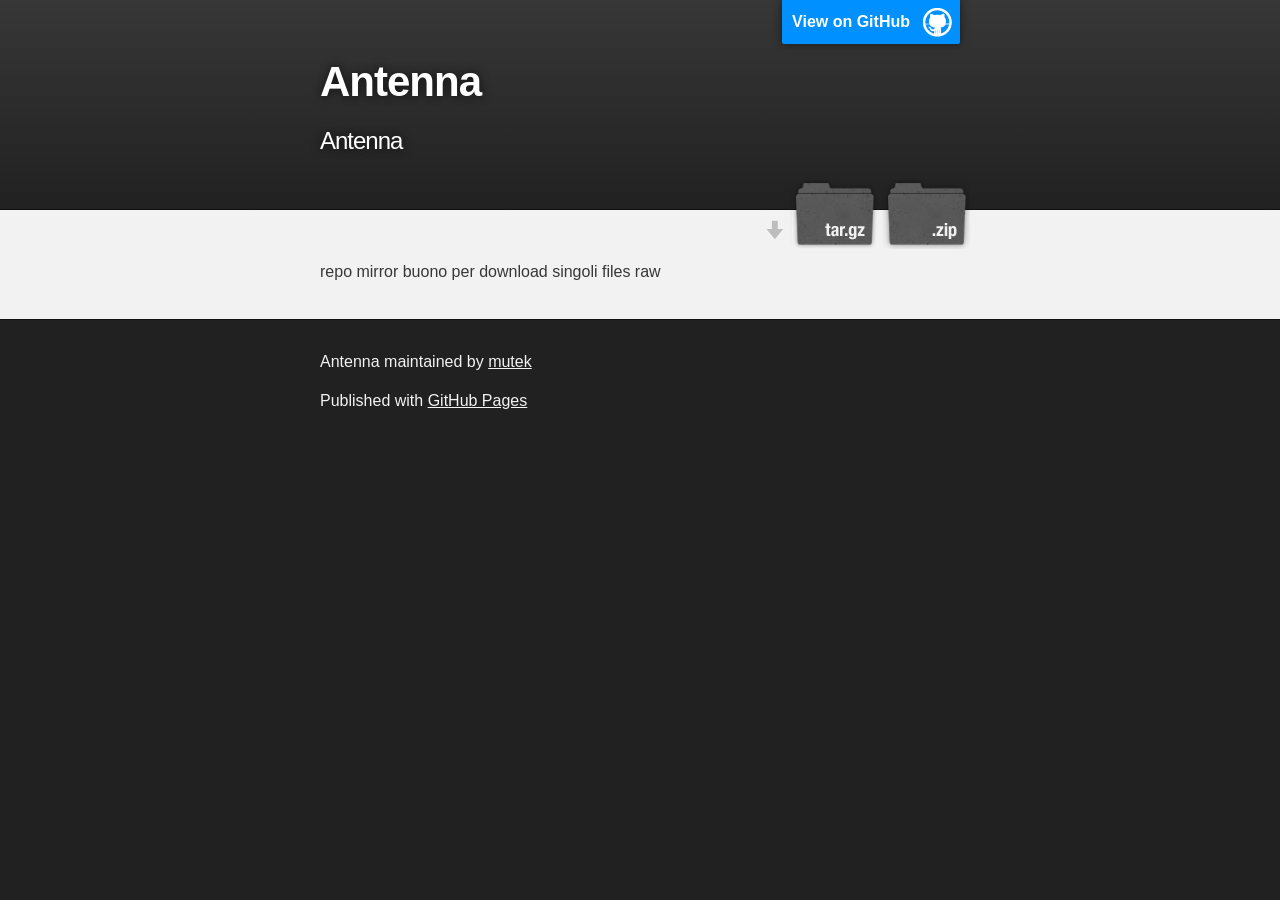
==== index.html @ 29763efd "Create gh-pages branch via GitHub" ====
<!DOCTYPE html>
<html>

  <head>
    <meta charset='utf-8' />
    <meta http-equiv="X-UA-Compatible" content="chrome=1" />
    <meta name="description" content="Antenna : Antenna" />

    <link rel="stylesheet" type="text/css" media="screen" href="stylesheets/stylesheet.css">

    <title>Antenna</title>
  </head>

  <body>

    <!-- HEADER -->
    <div id="header_wrap" class="outer">
        <header class="inner">
          <a id="forkme_banner" href="https://github.com/mutek/Antenna">View on GitHub</a>

          <h1 id="project_title">Antenna</h1>
          <h2 id="project_tagline">Antenna</h2>

            <section id="downloads">
              <a class="zip_download_link" href="https://github.com/mutek/Antenna/zipball/master">Download this project as a .zip file</a>
              <a class="tar_download_link" href="https://github.com/mutek/Antenna/tarball/master">Download this project as a tar.gz file</a>
            </section>
        </header>
    </div>

    <!-- MAIN CONTENT -->
    <div id="main_content_wrap" class="outer">
      <section id="main_content" class="inner">
        <p>repo mirror
buono per download singoli files raw</p>
      </section>
    </div>

    <!-- FOOTER  -->
    <div id="footer_wrap" class="outer">
      <footer class="inner">
        <p class="copyright">Antenna maintained by <a href="https://github.com/mutek">mutek</a></p>
        <p>Published with <a href="http://pages.github.com">GitHub Pages</a></p>
      </footer>
    </div>

    

  </body>
</html>
---- stylesheets/stylesheet.css ----
/*******************************************************************************
Slate Theme for GitHub Pages
by Jason Costello, @jsncostello
*******************************************************************************/

@import url(pygment_trac.css);

/*******************************************************************************
MeyerWeb Reset
*******************************************************************************/

html, body, div, span, applet, object, iframe,
h1, h2, h3, h4, h5, h6, p, blockquote, pre,
a, abbr, acronym, address, big, cite, code,
del, dfn, em, img, ins, kbd, q, s, samp,
small, strike, strong, sub, sup, tt, var,
b, u, i, center,
dl, dt, dd, ol, ul, li,
fieldset, form, label, legend,
table, caption, tbody, tfoot, thead, tr, th, td,
article, aside, canvas, details, embed,
figure, figcaption, footer, header, hgroup,
menu, nav, output, ruby, section, summary,
time, mark, audio, video {
  margin: 0;
  padding: 0;
  border: 0;
  font: inherit;
  vertical-align: baseline;
}

/* HTML5 display-role reset for older browsers */
article, aside, details, figcaption, figure,
footer, header, hgroup, menu, nav, section {
  display: block;
}

ol, ul {
  list-style: none;
}

table {
  border-collapse: collapse;
  border-spacing: 0;
}

/*******************************************************************************
Theme Styles
*******************************************************************************/

body {
  box-sizing: border-box;
  color:#373737;
  background: #212121;
  font-size: 16px;
  font-family: 'Myriad Pro', Calibri, Helvetica, Arial, sans-serif;
  line-height: 1.5;
  -webkit-font-smoothing: antialiased;
}

h1, h2, h3, h4, h5, h6 {
  margin: 10px 0;
  font-weight: 700;
  color:#222222;
  font-family: 'Lucida Grande', 'Calibri', Helvetica, Arial, sans-serif;
  letter-spacing: -1px;
}

h1 {
  font-size: 36px;
  font-weight: 700;
}

h2 {
  padding-bottom: 10px;
  font-size: 32px;
  background: url('../images/bg_hr.png') repeat-x bottom;
}

h3 {
  font-size: 24px;
}

h4 {
  font-size: 21px;
}

h5 {
  font-size: 18px;
}

h6 {
  font-size: 16px;
}

p {
  margin: 10px 0 15px 0;
}

footer p {
  color: #f2f2f2;
}

a {
  text-decoration: none;
  color: #007edf;
  text-shadow: none;

  transition: color 0.5s ease;
  transition: text-shadow 0.5s ease;
  -webkit-transition: color 0.5s ease;
  -webkit-transition: text-shadow 0.5s ease;
  -moz-transition: color 0.5s ease;
  -moz-transition: text-shadow 0.5s ease;
  -o-transition: color 0.5s ease;
  -o-transition: text-shadow 0.5s ease;
  -ms-transition: color 0.5s ease;
  -ms-transition: text-shadow 0.5s ease;
}

a:hover, a:focus {text-decoration: underline;}

footer a {
  color: #F2F2F2;
  text-decoration: underline;
}

em {
  font-style: italic;
}

strong {
  font-weight: bold;
}

img {
  position: relative;
  margin: 0 auto;
  max-width: 739px;
  padding: 5px;
  margin: 10px 0 10px 0;
  border: 1px solid #ebebeb;

  box-shadow: 0 0 5px #ebebeb;
  -webkit-box-shadow: 0 0 5px #ebebeb;
  -moz-box-shadow: 0 0 5px #ebebeb;
  -o-box-shadow: 0 0 5px #ebebeb;
  -ms-box-shadow: 0 0 5px #ebebeb;
}

p img {
  display: inline;
  margin: 0;
  padding: 0;
  vertical-align: middle;
  text-align: center;
  border: none;
}

pre, code {
  width: 100%;
  color: #222;
  background-color: #fff;

  font-family: Monaco, "Bitstream Vera Sans Mono", "Lucida Console", Terminal, monospace;
  font-size: 14px;

  border-radius: 2px;
  -moz-border-radius: 2px;
  -webkit-border-radius: 2px;
}

pre {
  width: 100%;
  padding: 10px;
  box-shadow: 0 0 10px rgba(0,0,0,.1);
  overflow: auto;
}

code {
  padding: 3px;
  margin: 0 3px;
  box-shadow: 0 0 10px rgba(0,0,0,.1);
}

pre code {
  display: block;
  box-shadow: none;
}

blockquote {
  color: #666;
  margin-bottom: 20px;
  padding: 0 0 0 20px;
  border-left: 3px solid #bbb;
}


ul, ol, dl {
  margin-bottom: 15px
}

ul {
  list-style: inside;
  padding-left: 20px;
}

ol {
  list-style: decimal inside;
  padding-left: 20px;
}

dl dt {
  font-weight: bold;
}

dl dd {
  padding-left: 20px;
  font-style: italic;
}

dl p {
  padding-left: 20px;
  font-style: italic;
}

hr {
  height: 1px;
  margin-bottom: 5px;
  border: none;
  background: url('../images/bg_hr.png') repeat-x center;
}

table {
  border: 1px solid #373737;
  margin-bottom: 20px;
  text-align: left;
 }

th {
  font-family: 'Lucida Grande', 'Helvetica Neue', Helvetica, Arial, sans-serif;
  padding: 10px;
  background: #373737;
  color: #fff;
 }

td {
  padding: 10px;
  border: 1px solid #373737;
 }

form {
  background: #f2f2f2;
  padding: 20px;
}

/*******************************************************************************
Full-Width Styles
*******************************************************************************/

.outer {
  width: 100%;
}

.inner {
  position: relative;
  max-width: 640px;
  padding: 20px 10px;
  margin: 0 auto;
}

#forkme_banner {
  display: block;
  position: absolute;
  top:0;
  right: 10px;
  z-index: 10;
  padding: 10px 50px 10px 10px;
  color: #fff;
  background: url('../images/blacktocat.png') #0090ff no-repeat 95% 50%;
  font-weight: 700;
  box-shadow: 0 0 10px rgba(0,0,0,.5);
  border-bottom-left-radius: 2px;
  border-bottom-right-radius: 2px;
}

#header_wrap {
  background: #212121;
  background: -moz-linear-gradient(top, #373737, #212121);
  background: -webkit-linear-gradient(top, #373737, #212121);
  background: -ms-linear-gradient(top, #373737, #212121);
  background: -o-linear-gradient(top, #373737, #212121);
  background: linear-gradient(top, #373737, #212121);
}

#header_wrap .inner {
  padding: 50px 10px 30px 10px;
}

#project_title {
  margin: 0;
  color: #fff;
  font-size: 42px;
  font-weight: 700;
  text-shadow: #111 0px 0px 10px;
}

#project_tagline {
  color: #fff;
  font-size: 24px;
  font-weight: 300;
  background: none;
  text-shadow: #111 0px 0px 10px;
}

#downloads {
  position: absolute;
  width: 210px;
  z-index: 10;
  bottom: -40px;
  right: 0;
  height: 70px;
  background: url('../images/icon_download.png') no-repeat 0% 90%;
}

.zip_download_link {
  display: block;
  float: right;
  width: 90px;
  height:70px;
  text-indent: -5000px;
  overflow: hidden;
  background: url(../images/sprite_download.png) no-repeat bottom left;
}

.tar_download_link {
  display: block;
  float: right;
  width: 90px;
  height:70px;
  text-indent: -5000px;
  overflow: hidden;
  background: url(../images/sprite_download.png) no-repeat bottom right;
  margin-left: 10px;
}

.zip_download_link:hover {
  background: url(../images/sprite_download.png) no-repeat top left;
}

.tar_download_link:hover {
  background: url(../images/sprite_download.png) no-repeat top right;
}

#main_content_wrap {
  background: #f2f2f2;
  border-top: 1px solid #111;
  border-bottom: 1px solid #111;
}

#main_content {
  padding-top: 40px;
}

#footer_wrap {
  background: #212121;
}



/*******************************************************************************
Small Device Styles
*******************************************************************************/

@media screen and (max-width: 480px) {
  body {
    font-size:14px;
  }

  #downloads {
    display: none;
  }

  .inner {
    min-width: 320px;
    max-width: 480px;
  }

  #project_title {
  font-size: 32px;
  }

  h1 {
    font-size: 28px;
  }

  h2 {
    font-size: 24px;
  }

  h3 {
    font-size: 21px;
  }

  h4 {
    font-size: 18px;
  }

  h5 {
    font-size: 14px;
  }

  h6 {
    font-size: 12px;
  }

  code, pre {
    min-width: 320px;
    max-width: 480px;
    font-size: 11px;
  }

}
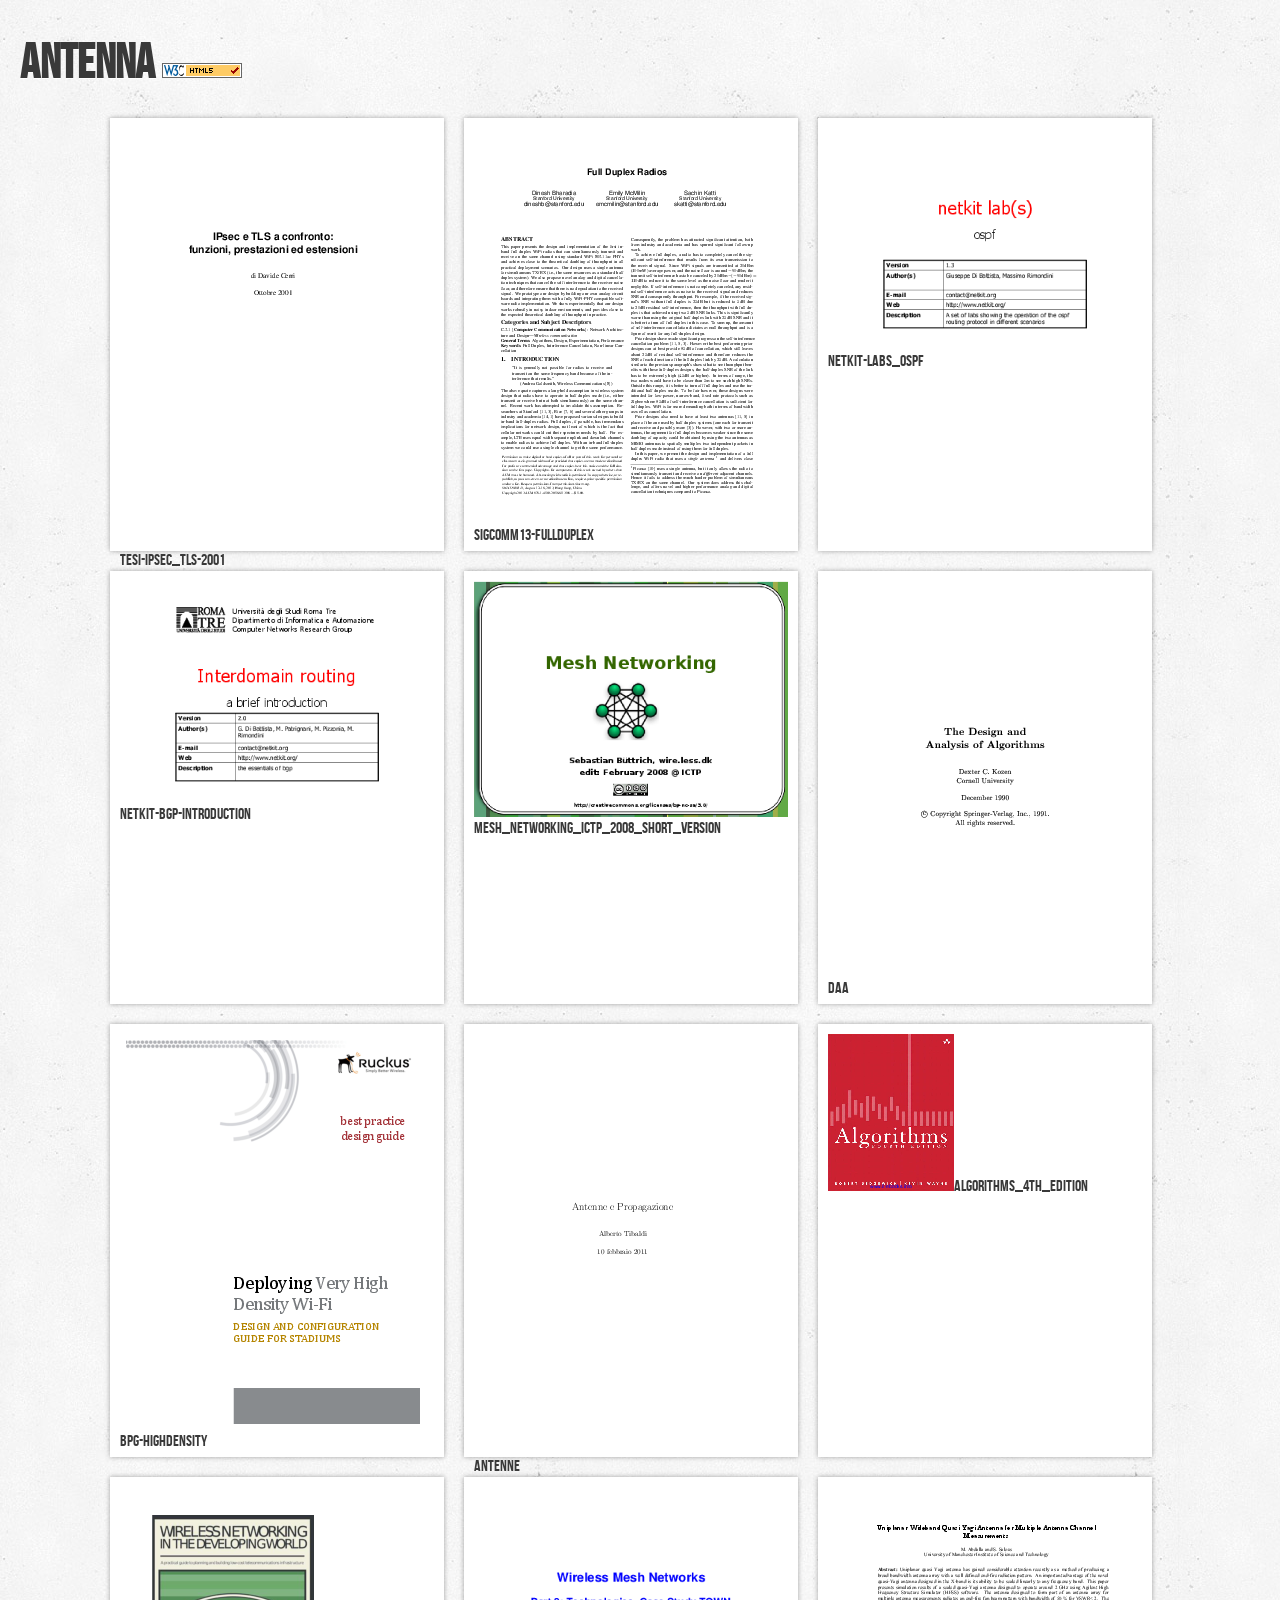
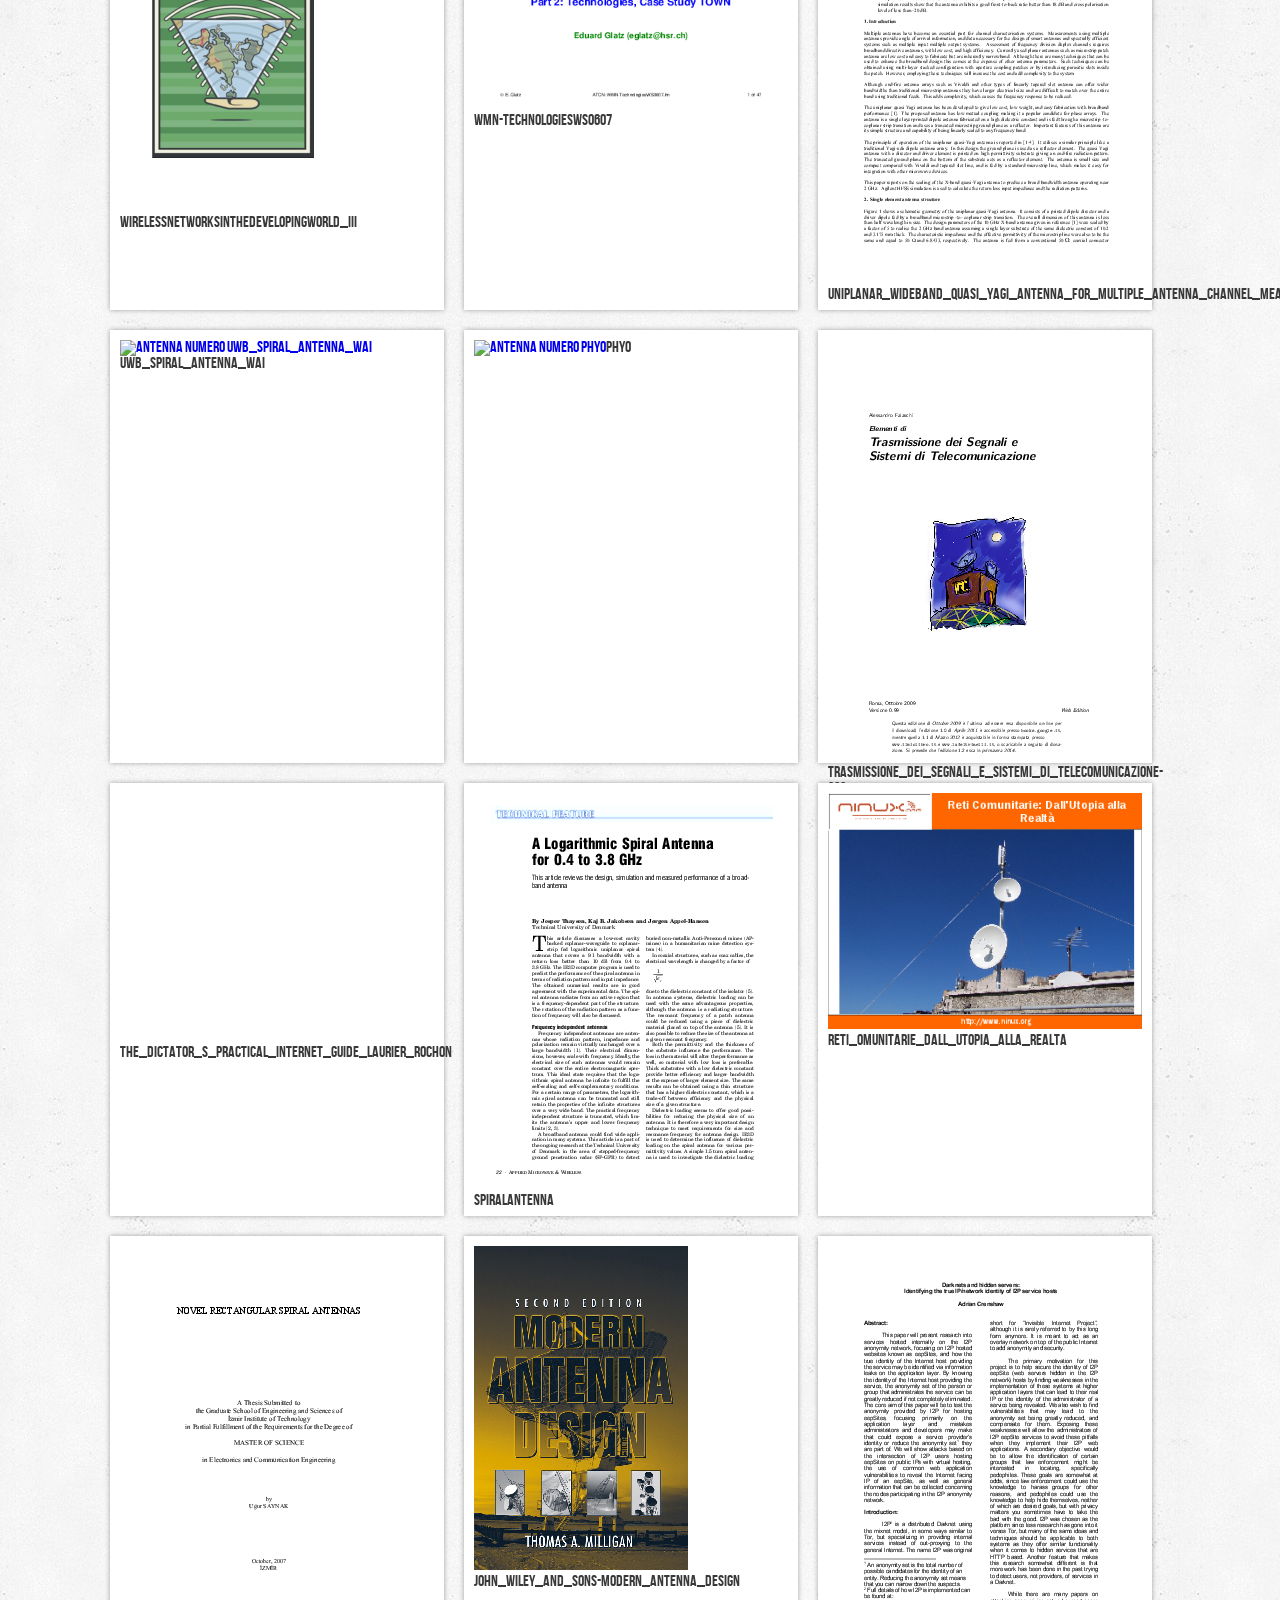
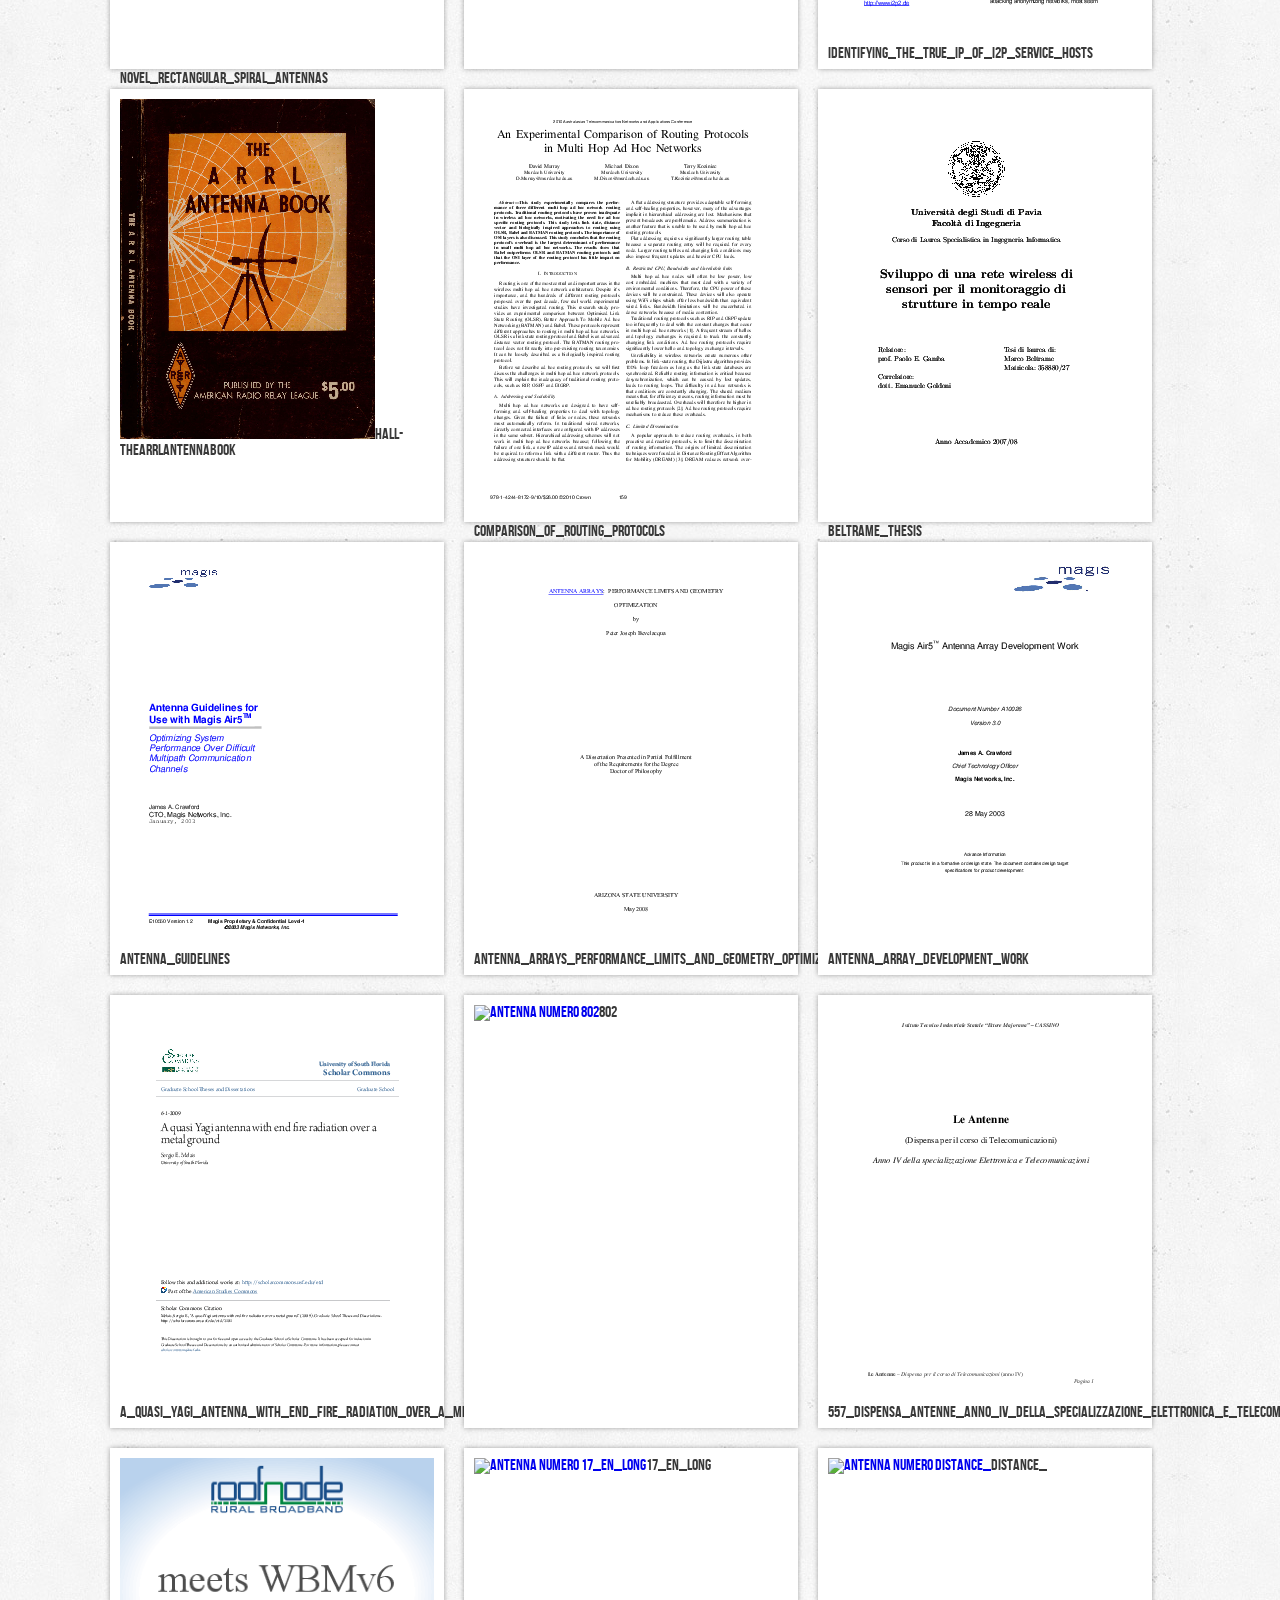
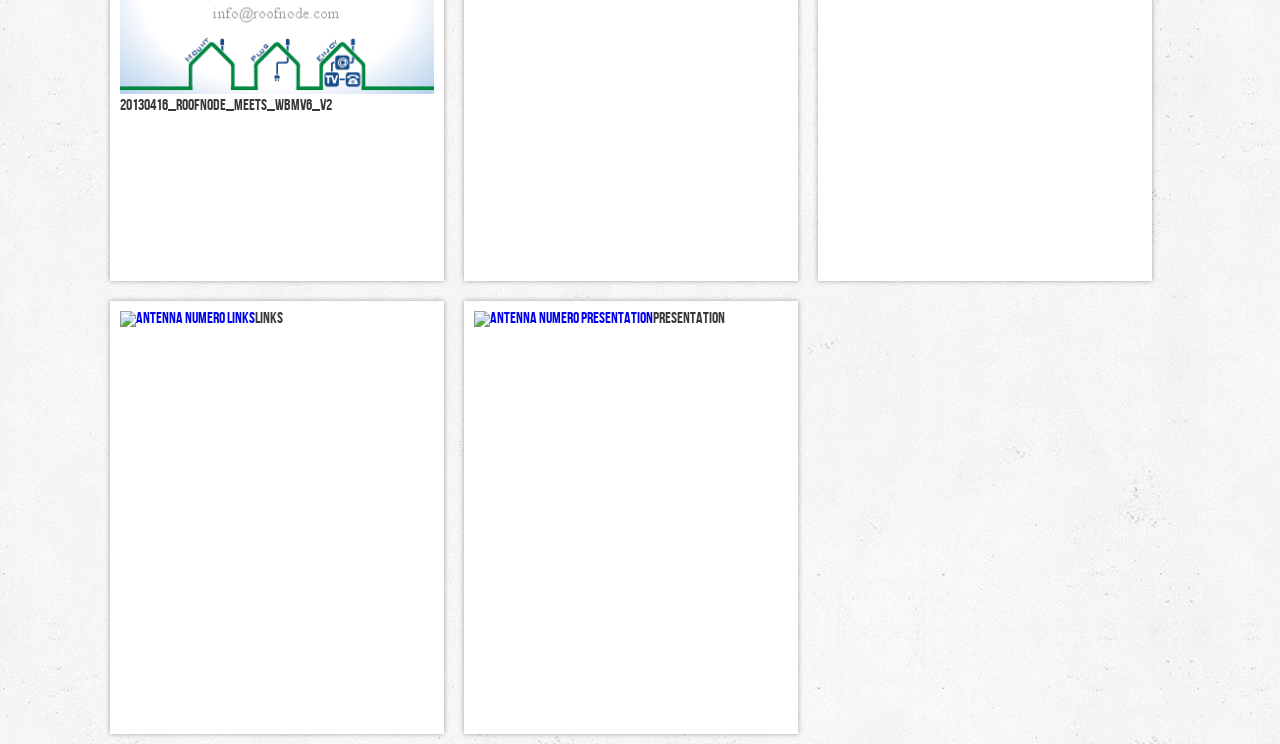
==== commit 45e85480: "093476485" ====
--- a/index.html
+++ b/index.html
@@ -1,50 +1,57 @@
-<!DOCTYPE html>
-<html>
-
-  <head>
-    <meta charset='utf-8' />
-    <meta http-equiv="X-UA-Compatible" content="chrome=1" />
-    <meta name="description" content="Antenna : Antenna" />
-
-    <link rel="stylesheet" type="text/css" media="screen" href="stylesheets/stylesheet.css">
-
-    <title>Antenna</title>
-  </head>
-
-  <body>
-
-    <!-- HEADER -->
-    <div id="header_wrap" class="outer">
-        <header class="inner">
-          <a id="forkme_banner" href="https://github.com/mutek/Antenna">View on GitHub</a>
-
-          <h1 id="project_title">Antenna</h1>
-          <h2 id="project_tagline">Antenna</h2>
-
-            <section id="downloads">
-              <a class="zip_download_link" href="https://github.com/mutek/Antenna/zipball/master">Download this project as a .zip file</a>
-              <a class="tar_download_link" href="https://github.com/mutek/Antenna/tarball/master">Download this project as a tar.gz file</a>
-            </section>
-        </header>
-    </div>
-
-    <!-- MAIN CONTENT -->
-    <div id="main_content_wrap" class="outer">
-      <section id="main_content" class="inner">
-        <p>repo mirror
-buono per download singoli files raw</p>
-      </section>
-    </div>
-
-    <!-- FOOTER  -->
-    <div id="footer_wrap" class="outer">
-      <footer class="inner">
-        <p class="copyright">Antenna maintained by <a href="https://github.com/mutek">mutek</a></p>
-        <p>Published with <a href="http://pages.github.com">GitHub Pages</a></p>
-      </footer>
-    </div>
-
-    
-
-  </body>
+<!DOCTYPE HTML>
+<html lang="it">
+<head>
+<meta http-equiv="Content-Type" content="text/html; charset=utf-8" />
+<title>Antenna archivio PDF</title>
+<link rel="stylesheet" href="stylesheets/stileCanvas.css"/>	
+<link rel="stylesheet" href="stylesheets/pigmentazione.css"/>
+<script type="text/javascript" src="javascripts/main.js">
+</script>
+<script type="text/javascript" src="javascripts/jquery-1.9.1.min.js">
+</script>
+<script type="text/javascript" src="javascripts/creaCanvas.js">
+</script>	
+</head>
+<body>	
+<h1>Antenna <img src="http://mutek.github.io/Antenna/images/valid_html5.png" alt="TEST HTML 5 SUPERATO"></h1>
+<div id="wrap">
+<ul id="rivista">
+<li><a href="http://mutek.github.io/Antenna/PDF/tesi-ipsec_tls-2001.pdf"><img src="http://mutek.github.io/Antenna/Covers/tesi-ipsec_tls-2001.pdf.png" style="max-width: 314px;" alt="Antenna numero tesi-ipsec_tls-2001"></a><div><a href="http://mutek.github.io/Antenna/MOBI/tesi-ipsec_tls-2001.mobi">MOBI</a>    |    <a href="http://mutek.github.io/Antenna/EPUB/tesi-ipsec_tls-2001.epub">EPUB</a></div>tesi-ipsec_tls-2001</li>
+<li><a href="http://mutek.github.io/Antenna/PDF/sigcomm13-fullduplex.pdf"><img src="http://mutek.github.io/Antenna/Covers/sigcomm13-fullduplex.pdf.png" style="max-width: 314px;" alt="Antenna numero sigcomm13-fullduplex"></a><div><a href="http://mutek.github.io/Antenna/MOBI/sigcomm13-fullduplex.mobi">MOBI</a>    |    <a href="http://mutek.github.io/Antenna/EPUB/sigcomm13-fullduplex.epub">EPUB</a></div>sigcomm13-fullduplex</li>
+<li><a href="http://mutek.github.io/Antenna/PDF/netkit-labs_ospf.pdf"><img src="http://mutek.github.io/Antenna/Covers/netkit-labs_ospf.pdf.png" style="max-width: 314px;" alt="Antenna numero netkit-labs_ospf"></a><div><a href="http://mutek.github.io/Antenna/MOBI/netkit-labs_ospf.mobi">MOBI</a>    |    <a href="http://mutek.github.io/Antenna/EPUB/netkit-labs_ospf.epub">EPUB</a></div>netkit-labs_ospf</li>
+<li><a href="http://mutek.github.io/Antenna/PDF/netkit-bgp-introduction.pdf"><img src="http://mutek.github.io/Antenna/Covers/netkit-bgp-introduction.pdf.png" style="max-width: 314px;" alt="Antenna numero netkit-bgp-introduction"></a><div><a href="http://mutek.github.io/Antenna/MOBI/netkit-bgp-introduction.mobi">MOBI</a>    |    <a href="http://mutek.github.io/Antenna/EPUB/netkit-bgp-introduction.epub">EPUB</a></div>netkit-bgp-introduction</li>
+<li><a href="http://mutek.github.io/Antenna/PDF/mesh_networking_ICTP_2008_short_version.pdf"><img src="http://mutek.github.io/Antenna/Covers/mesh_networking_ICTP_2008_short_version.pdf.png" style="max-width: 314px;" alt="Antenna numero mesh_networking_ICTP_2008_short_version"></a><div><a href="http://mutek.github.io/Antenna/MOBI/mesh_networking_ICTP_2008_short_version.mobi">MOBI</a>    |    <a href="http://mutek.github.io/Antenna/EPUB/mesh_networking_ICTP_2008_short_version.epub">EPUB</a></div>mesh_networking_ICTP_2008_short_version</li>
+<li><a href="http://mutek.github.io/Antenna/PDF/daa.pdf"><img src="http://mutek.github.io/Antenna/Covers/daa.pdf.png" style="max-width: 314px;" alt="Antenna numero daa"></a><div><a href="http://mutek.github.io/Antenna/MOBI/daa.mobi">MOBI</a>    |    <a href="http://mutek.github.io/Antenna/EPUB/daa.epub">EPUB</a></div>daa</li>
+<li><a href="http://mutek.github.io/Antenna/PDF/bpg-highdensity.pdf"><img src="http://mutek.github.io/Antenna/Covers/bpg-highdensity.pdf.png" style="max-width: 314px;" alt="Antenna numero bpg-highdensity"></a><div><a href="http://mutek.github.io/Antenna/MOBI/bpg-highdensity.mobi">MOBI</a>    |    <a href="http://mutek.github.io/Antenna/EPUB/bpg-highdensity.epub">EPUB</a></div>bpg-highdensity</li>
+<li><a href="http://mutek.github.io/Antenna/PDF/antenne.pdf"><img src="http://mutek.github.io/Antenna/Covers/antenne.pdf.png" style="max-width: 314px;" alt="Antenna numero antenne"></a><div><a href="http://mutek.github.io/Antenna/MOBI/antenne.mobi">MOBI</a>    |    <a href="http://mutek.github.io/Antenna/EPUB/antenne.epub">EPUB</a></div>antenne</li>
+<li><a href="http://mutek.github.io/Antenna/PDF/algorithms_4th_edition.pdf"><img src="http://mutek.github.io/Antenna/Covers/algorithms_4th_edition.pdf.png" style="max-width: 314px;" alt="Antenna numero algorithms_4th_edition"></a><div><a href="http://mutek.github.io/Antenna/MOBI/algorithms_4th_edition.mobi">MOBI</a>    |    <a href="http://mutek.github.io/Antenna/EPUB/algorithms_4th_edition.epub">EPUB</a></div>algorithms_4th_edition</li>
+<li><a href="http://mutek.github.io/Antenna/PDF/WirelessNetworksInTheDevelopingWorld_III.pdf"><img src="http://mutek.github.io/Antenna/Covers/WirelessNetworksInTheDevelopingWorld_III.pdf.png" style="max-width: 314px;" alt="Antenna numero WirelessNetworksInTheDevelopingWorld_III"></a><div><a href="http://mutek.github.io/Antenna/MOBI/WirelessNetworksInTheDevelopingWorld_III.mobi">MOBI</a>    |    <a href="http://mutek.github.io/Antenna/EPUB/WirelessNetworksInTheDevelopingWorld_III.epub">EPUB</a></div>WirelessNetworksInTheDevelopingWorld_III</li>
+<li><a href="http://mutek.github.io/Antenna/PDF/WMN-TechnologiesWS0607.pdf"><img src="http://mutek.github.io/Antenna/Covers/WMN-TechnologiesWS0607.pdf.png" style="max-width: 314px;" alt="Antenna numero WMN-TechnologiesWS0607"></a><div><a href="http://mutek.github.io/Antenna/MOBI/WMN-TechnologiesWS0607.mobi">MOBI</a>    |    <a href="http://mutek.github.io/Antenna/EPUB/WMN-TechnologiesWS0607.epub">EPUB</a></div>WMN-TechnologiesWS0607</li>
+<li><a href="http://mutek.github.io/Antenna/PDF/Uniplanar_Wideband_Quasi_Yagi_Antenna_for_Multiple_Antenna_Channel_Measurement.pdf"><img src="http://mutek.github.io/Antenna/Covers/Uniplanar_Wideband_Quasi_Yagi_Antenna_for_Multiple_Antenna_Channel_Measurement.pdf.png" style="max-width: 314px;" alt="Antenna numero Uniplanar_Wideband_Quasi_Yagi_Antenna_for_Multiple_Antenna_Channel_Measurement"></a><div><a href="http://mutek.github.io/Antenna/MOBI/Uniplanar_Wideband_Quasi_Yagi_Antenna_for_Multiple_Antenna_Channel_Measurement.mobi">MOBI</a>    |    <a href="http://mutek.github.io/Antenna/EPUB/Uniplanar_Wideband_Quasi_Yagi_Antenna_for_Multiple_Antenna_Channel_Measurement.epub">EPUB</a></div>Uniplanar_Wideband_Quasi_Yagi_Antenna_for_Multiple_Antenna_Channel_Measurement</li>
+<li><a href="http://mutek.github.io/Antenna/PDF/UWB_Spiral_Antenna_Wai.pdf"><img src="http://mutek.github.io/Antenna/Covers/UWB_Spiral_Antenna_Wai.pdf.png" style="max-width: 314px;" alt="Antenna numero UWB_Spiral_Antenna_Wai"></a><div><a href="http://mutek.github.io/Antenna/MOBI/UWB_Spiral_Antenna_Wai.mobi">MOBI</a>    |    <a href="http://mutek.github.io/Antenna/EPUB/UWB_Spiral_Antenna_Wai.epub">EPUB</a></div>UWB_Spiral_Antenna_Wai</li>
+<li><a href="http://mutek.github.io/Antenna/PDF/Phyo.pdf"><img src="http://mutek.github.io/Antenna/Covers/Phyo.pdf.png" style="max-width: 314px;" alt="Antenna numero Phyo"></a><div><a href="http://mutek.github.io/Antenna/MOBI/Phyo.mobi">MOBI</a>    |    <a href="http://mutek.github.io/Antenna/EPUB/Phyo.epub">EPUB</a></div>Phyo</li>
+<li><a href="http://mutek.github.io/Antenna/PDF/Trasmissione_dei_Segnali_e_Sistemi_di_Telecomunicazione-099.pdf"><img src="http://mutek.github.io/Antenna/Covers/Trasmissione_dei_Segnali_e_Sistemi_di_Telecomunicazione-099.pdf.png" style="max-width: 314px;" alt="Antenna numero Trasmissione_dei_Segnali_e_Sistemi_di_Telecomunicazione-099"></a><div><a href="http://mutek.github.io/Antenna/MOBI/Trasmissione_dei_Segnali_e_Sistemi_di_Telecomunicazione-099.mobi">MOBI</a>    |    <a href="http://mutek.github.io/Antenna/EPUB/Trasmissione_dei_Segnali_e_Sistemi_di_Telecomunicazione-099.epub">EPUB</a></div>Trasmissione_dei_Segnali_e_Sistemi_di_Telecomunicazione-099</li>
+<li><a href="http://mutek.github.io/Antenna/PDF/The_Dictator_s_Practical_Internet_Guide_Laurier_Rochon.pdf"><img src="http://mutek.github.io/Antenna/Covers/The_Dictator_s_Practical_Internet_Guide_Laurier_Rochon.pdf.png" style="max-width: 314px;" alt="Antenna numero The_Dictator_s_Practical_Internet_Guide_Laurier_Rochon"></a><div><a href="http://mutek.github.io/Antenna/MOBI/The_Dictator_s_Practical_Internet_Guide_Laurier_Rochon.mobi">MOBI</a>    |    <a href="http://mutek.github.io/Antenna/EPUB/The_Dictator_s_Practical_Internet_Guide_Laurier_Rochon.epub">EPUB</a></div>The_Dictator_s_Practical_Internet_Guide_Laurier_Rochon</li>
+<li><a href="http://mutek.github.io/Antenna/PDF/SpiralAntenna.pdf"><img src="http://mutek.github.io/Antenna/Covers/SpiralAntenna.pdf.png" style="max-width: 314px;" alt="Antenna numero SpiralAntenna"></a><div><a href="http://mutek.github.io/Antenna/MOBI/SpiralAntenna.mobi">MOBI</a>    |    <a href="http://mutek.github.io/Antenna/EPUB/SpiralAntenna.epub">EPUB</a></div>SpiralAntenna</li>
+<li><a href="http://mutek.github.io/Antenna/PDF/Reti_omunitarie_dall_utopia_alla_realta.pdf"><img src="http://mutek.github.io/Antenna/Covers/Reti_omunitarie_dall_utopia_alla_realta.pdf.png" style="max-width: 314px;" alt="Antenna numero Reti_omunitarie_dall_utopia_alla_realta"></a><div><a href="http://mutek.github.io/Antenna/MOBI/Reti_omunitarie_dall_utopia_alla_realta.mobi">MOBI</a>    |    <a href="http://mutek.github.io/Antenna/EPUB/Reti_omunitarie_dall_utopia_alla_realta.epub">EPUB</a></div>Reti_omunitarie_dall_utopia_alla_realta</li>
+<li><a href="http://mutek.github.io/Antenna/PDF/Novel_Rectangular_Spiral_Antennas.pdf"><img src="http://mutek.github.io/Antenna/Covers/Novel_Rectangular_Spiral_Antennas.pdf.png" style="max-width: 314px;" alt="Antenna numero Novel_Rectangular_Spiral_Antennas"></a><div><a href="http://mutek.github.io/Antenna/MOBI/Novel_Rectangular_Spiral_Antennas.mobi">MOBI</a>    |    <a href="http://mutek.github.io/Antenna/EPUB/Novel_Rectangular_Spiral_Antennas.epub">EPUB</a></div>Novel_Rectangular_Spiral_Antennas</li>
+<li><a href="http://mutek.github.io/Antenna/PDF/John_Wiley_and_Sons-Modern_Antenna_Design.pdf"><img src="http://mutek.github.io/Antenna/Covers/John_Wiley_and_Sons-Modern_Antenna_Design.pdf.png" style="max-width: 314px;" alt="Antenna numero John_Wiley_and_Sons-Modern_Antenna_Design"></a><div><a href="http://mutek.github.io/Antenna/MOBI/John_Wiley_and_Sons-Modern_Antenna_Design.mobi">MOBI</a>    |    <a href="http://mutek.github.io/Antenna/EPUB/John_Wiley_and_Sons-Modern_Antenna_Design.epub">EPUB</a></div>John_Wiley_and_Sons-Modern_Antenna_Design</li>
+<li><a href="http://mutek.github.io/Antenna/PDF/Identifying_the_true_IP_of_I2P_service_hosts.pdf"><img src="http://mutek.github.io/Antenna/Covers/Identifying_the_true_IP_of_I2P_service_hosts.pdf.png" style="max-width: 314px;" alt="Antenna numero Identifying_the_true_IP_of_I2P_service_hosts"></a><div><a href="http://mutek.github.io/Antenna/MOBI/Identifying_the_true_IP_of_I2P_service_hosts.mobi">MOBI</a>    |    <a href="http://mutek.github.io/Antenna/EPUB/Identifying_the_true_IP_of_I2P_service_hosts.epub">EPUB</a></div>Identifying_the_true_IP_of_I2P_service_hosts</li>
+<li><a href="http://mutek.github.io/Antenna/PDF/Hall-TheArrlAntennaBook.pdf"><img src="http://mutek.github.io/Antenna/Covers/Hall-TheArrlAntennaBook.pdf.png" style="max-width: 314px;" alt="Antenna numero Hall-TheArrlAntennaBook"></a><div><a href="http://mutek.github.io/Antenna/MOBI/Hall-TheArrlAntennaBook.mobi">MOBI</a>    |    <a href="http://mutek.github.io/Antenna/EPUB/Hall-TheArrlAntennaBook.epub">EPUB</a></div>Hall-TheArrlAntennaBook</li>
+<li><a href="http://mutek.github.io/Antenna/PDF/Comparison_of_Routing_Protocols.pdf"><img src="http://mutek.github.io/Antenna/Covers/Comparison_of_Routing_Protocols.pdf.png" style="max-width: 314px;" alt="Antenna numero Comparison_of_Routing_Protocols"></a><div><a href="http://mutek.github.io/Antenna/MOBI/Comparison_of_Routing_Protocols.mobi">MOBI</a>    |    <a href="http://mutek.github.io/Antenna/EPUB/Comparison_of_Routing_Protocols.epub">EPUB</a></div>Comparison_of_Routing_Protocols</li>
+<li><a href="http://mutek.github.io/Antenna/PDF/Beltrame_Thesis.pdf"><img src="http://mutek.github.io/Antenna/Covers/Beltrame_Thesis.pdf.png" style="max-width: 314px;" alt="Antenna numero Beltrame_Thesis"></a><div><a href="http://mutek.github.io/Antenna/MOBI/Beltrame_Thesis.mobi">MOBI</a>    |    <a href="http://mutek.github.io/Antenna/EPUB/Beltrame_Thesis.epub">EPUB</a></div>Beltrame_Thesis</li>
+<li><a href="http://mutek.github.io/Antenna/PDF/Antenna_Guidelines.pdf"><img src="http://mutek.github.io/Antenna/Covers/Antenna_Guidelines.pdf.png" style="max-width: 314px;" alt="Antenna numero Antenna_Guidelines"></a><div><a href="http://mutek.github.io/Antenna/MOBI/Antenna_Guidelines.mobi">MOBI</a>    |    <a href="http://mutek.github.io/Antenna/EPUB/Antenna_Guidelines.epub">EPUB</a></div>Antenna_Guidelines</li>
+<li><a href="http://mutek.github.io/Antenna/PDF/Antenna_Arrays_Performance_Limits_and_Geometry_Optimization.pdf"><img src="http://mutek.github.io/Antenna/Covers/Antenna_Arrays_Performance_Limits_and_Geometry_Optimization.pdf.png" style="max-width: 314px;" alt="Antenna numero Antenna_Arrays_Performance_Limits_and_Geometry_Optimization"></a><div><a href="http://mutek.github.io/Antenna/MOBI/Antenna_Arrays_Performance_Limits_and_Geometry_Optimization.mobi">MOBI</a>    |    <a href="http://mutek.github.io/Antenna/EPUB/Antenna_Arrays_Performance_Limits_and_Geometry_Optimization.epub">EPUB</a></div>Antenna_Arrays_Performance_Limits_and_Geometry_Optimization</li>
+<li><a href="http://mutek.github.io/Antenna/PDF/Antenna_Array_Development_Work.pdf"><img src="http://mutek.github.io/Antenna/Covers/Antenna_Array_Development_Work.pdf.png" style="max-width: 314px;" alt="Antenna numero Antenna_Array_Development_Work"></a><div><a href="http://mutek.github.io/Antenna/MOBI/Antenna_Array_Development_Work.mobi">MOBI</a>    |    <a href="http://mutek.github.io/Antenna/EPUB/Antenna_Array_Development_Work.epub">EPUB</a></div>Antenna_Array_Development_Work</li>
+<li><a href="http://mutek.github.io/Antenna/PDF/A_Quasi_Yagi_Antenna_with_End_Fire_Radiation_Over_a_Metal_Ground.pdf"><img src="http://mutek.github.io/Antenna/Covers/A_Quasi_Yagi_Antenna_with_End_Fire_Radiation_Over_a_Metal_Ground.pdf.png" style="max-width: 314px;" alt="Antenna numero A_Quasi_Yagi_Antenna_with_End_Fire_Radiation_Over_a_Metal_Ground"></a><div><a href="http://mutek.github.io/Antenna/MOBI/A_Quasi_Yagi_Antenna_with_End_Fire_Radiation_Over_a_Metal_Ground.mobi">MOBI</a>    |    <a href="http://mutek.github.io/Antenna/EPUB/A_Quasi_Yagi_Antenna_with_End_Fire_Radiation_Over_a_Metal_Ground.epub">EPUB</a></div>A_Quasi_Yagi_Antenna_with_End_Fire_Radiation_Over_a_Metal_Ground</li>
+<li><a href="http://mutek.github.io/Antenna/PDF/802.pdf"><img src="http://mutek.github.io/Antenna/Covers/802.pdf.png" style="max-width: 314px;" alt="Antenna numero 802"></a><div><a href="http://mutek.github.io/Antenna/MOBI/802.mobi">MOBI</a>    |    <a href="http://mutek.github.io/Antenna/EPUB/802.epub">EPUB</a></div>802</li>
+<li><a href="http://mutek.github.io/Antenna/PDF/557_Dispensa_Antenne_Anno_IV_della_specializzazione_Elettronica_e_Telecomunicazioni.pdf"><img src="http://mutek.github.io/Antenna/Covers/557_Dispensa_Antenne_Anno_IV_della_specializzazione_Elettronica_e_Telecomunicazioni.pdf.png" style="max-width: 314px;" alt="Antenna numero 557_Dispensa_Antenne_Anno_IV_della_specializzazione_Elettronica_e_Telecomunicazioni"></a><div><a href="http://mutek.github.io/Antenna/MOBI/557_Dispensa_Antenne_Anno_IV_della_specializzazione_Elettronica_e_Telecomunicazioni.mobi">MOBI</a>    |    <a href="http://mutek.github.io/Antenna/EPUB/557_Dispensa_Antenne_Anno_IV_della_specializzazione_Elettronica_e_Telecomunicazioni.epub">EPUB</a></div>557_Dispensa_Antenne_Anno_IV_della_specializzazione_Elettronica_e_Telecomunicazioni</li>
+<li><a href="http://mutek.github.io/Antenna/PDF/20130416_roofnode_meets_wbmv6_v2.pdf"><img src="http://mutek.github.io/Antenna/Covers/20130416_roofnode_meets_wbmv6_v2.pdf.png" style="max-width: 314px;" alt="Antenna numero 20130416_roofnode_meets_wbmv6_v2"></a><div><a href="http://mutek.github.io/Antenna/MOBI/20130416_roofnode_meets_wbmv6_v2.mobi">MOBI</a>    |    <a href="http://mutek.github.io/Antenna/EPUB/20130416_roofnode_meets_wbmv6_v2.epub">EPUB</a></div>20130416_roofnode_meets_wbmv6_v2</li>
+<li><a href="http://mutek.github.io/Antenna/PDF/17_en_long.pdf"><img src="http://mutek.github.io/Antenna/Covers/17_en_long.pdf.png" style="max-width: 314px;" alt="Antenna numero 17_en_long"></a><div><a href="http://mutek.github.io/Antenna/MOBI/17_en_long.mobi">MOBI</a>    |    <a href="http://mutek.github.io/Antenna/EPUB/17_en_long.epub">EPUB</a></div>17_en_long</li>
+<li><a href="http://mutek.github.io/Antenna/PDF/distance_.pdf"><img src="http://mutek.github.io/Antenna/Covers/distance_.pdf.png" style="max-width: 314px;" alt="Antenna numero distance_"></a><div><a href="http://mutek.github.io/Antenna/MOBI/distance_.mobi">MOBI</a>    |    <a href="http://mutek.github.io/Antenna/EPUB/distance_.epub">EPUB</a></div>distance_</li>
+<li><a href="http://mutek.github.io/Antenna/PDF/links.pdf"><img src="http://mutek.github.io/Antenna/Covers/links.pdf.png" style="max-width: 314px;" alt="Antenna numero links"></a><div><a href="http://mutek.github.io/Antenna/MOBI/links.mobi">MOBI</a>    |    <a href="http://mutek.github.io/Antenna/EPUB/links.epub">EPUB</a></div>links</li>
+<li><a href="http://mutek.github.io/Antenna/PDF/presentation.pdf"><img src="http://mutek.github.io/Antenna/Covers/presentation.pdf.png" style="max-width: 314px;" alt="Antenna numero presentation"></a><div><a href="http://mutek.github.io/Antenna/MOBI/presentation.mobi">MOBI</a>    |    <a href="http://mutek.github.io/Antenna/EPUB/presentation.epub">EPUB</a></div>presentation</li>
+</ul>		
+</div>
+</body>
 </html>
--- a/stylesheets/stileCanvas.css
+++ b/stylesheets/stileCanvas.css
@@ -0,0 +1,30 @@
+html, body, div, span, 
+h1, h2, h3, h4, h5, h6, p, 
+a, img,  ol, ul, li
+{margin: 0; padding: 0; border: 0; outline: 0; font-size: 100%; vertical-align: baseline; background: transparent;}
+body {line-height: 1;}
+ol, ul {list-style: none;}
+:focus {outline: 0;}
+a {text-decoration:none;}
+
+
+@font-face {
+    font-family: 'BebasNeueRegular';
+
+    src: url('../fonts/BebasNeue-webfont.woff') format('woff'),
+         url('../fonts/BebasNeue-webfont.ttf') format('truetype'),
+         url('../fonts/BebasNeue-webfont.svg#webfontfvFLBU0N') format('svg');
+    font-weight: normal;
+    font-style: normal;}
+body {background:  #f6f6f6 url(../images/bckgtexture.jpg);font-family:BebasNeueRegular;padding-top:40px;color:#393939;}
+#wrap {width: 1080px; margin: 0 auto;} 
+h1 {font-size:3em;margin-left:20px;margin-bottom:20px; text-shadow:0 1px 0 #fff;}
+li {float:left; position:relative; display:inline-block; width:314px; height:413px;margin:10px; padding:10px; background:#fff; -webkit-box-shadow:0 0 5px rgba(0,0,0,.35);
+	-moz-boz-shadow: 0 0 5px rgba(0,0,0,.35);box-shadow:0 0 5px rgba(0,0,0,.35);}
+li div {position:absolute;height:0; width:280px;background:rgba(0,0,0,.45); overflow:hidden;bottom:10px;left:10px; padding: 0 10px;-webkit-transition:height 1s;-moz-transition:height 1s;-o-transition:height 1s;-ms-transition:height 1s; transition:height 1s;color:#fff;line-height:50px;font-size:1.2em;}
+li:hover div {height:50px;}
+canvas {opacity:1; position:absolute; top:10px; left:10px; -webkit-transition:opacity 1s .2s;-moz-transition:opacity 1s .2s;-o-transition:opacity 1s .2s;-ms-transition:opacity 1s .2s;transition:opacity 1s .2s;}
+li:hover canvas {opacity:0;}
+p {clear:left; float:right; margin-top:10px;margin-right:20px;}
+p a {color:#909090;-webkit-transition:color .6s;-moz-transition:color .6s;-o-transition:color .6s;-ms-transition:color .6s;transition:color .6s;}
+p a:hover {color:#eb5cf4;}
--- a/stylesheets/pigmentazione.css
+++ b/stylesheets/pigmentazione.css
@@ -0,0 +1,70 @@
+.highlight .hll { background-color: #404040 }
+.highlight  { color: #d0d0d0 }
+.highlight .c { color: #999999; font-style: italic } /* Comment */
+.highlight .err { color: #a61717; background-color: #e3d2d2 } /* Error */
+.highlight .g { color: #d0d0d0 } /* Generic */
+.highlight .k { color: #6ab825; font-weight: normal } /* Keyword */
+.highlight .l { color: #d0d0d0 } /* Literal */
+.highlight .n { color: #d0d0d0 } /* Name */
+.highlight .o { color: #d0d0d0 } /* Operator */
+.highlight .x { color: #d0d0d0 } /* Other */
+.highlight .p { color: #d0d0d0 } /* Punctuation */
+.highlight .cm { color: #999999; font-style: italic } /* Comment.Multiline */
+.highlight .cp { color: #cd2828; font-weight: normal } /* Comment.Preproc */
+.highlight .c1 { color: #999999; font-style: italic } /* Comment.Single */
+.highlight .cs { color: #e50808; font-weight: normal; background-color: #520000 } /* Comment.Special */
+.highlight .gd { color: #d22323 } /* Generic.Deleted */
+.highlight .ge { color: #d0d0d0; font-style: italic } /* Generic.Emph */
+.highlight .gr { color: #d22323 } /* Generic.Error */
+.highlight .gh { color: #ffffff; font-weight: normal } /* Generic.Heading */
+.highlight .gi { color: #589819 } /* Generic.Inserted */
+.highlight .go { color: #cccccc } /* Generic.Output */
+.highlight .gp { color: #aaaaaa } /* Generic.Prompt */
+.highlight .gs { color: #d0d0d0; font-weight: normal } /* Generic.Strong */
+.highlight .gu { color: #ffffff; text-decoration: underline } /* Generic.Subheading */
+.highlight .gt { color: #d22323 } /* Generic.Traceback */
+.highlight .kc { color: #6ab825; font-weight: normal } /* Keyword.Constant */
+.highlight .kd { color: #6ab825; font-weight: normal } /* Keyword.Declaration */
+.highlight .kn { color: #6ab825; font-weight: normal } /* Keyword.Namespace */
+.highlight .kp { color: #6ab825 } /* Keyword.Pseudo */
+.highlight .kr { color: #6ab825; font-weight: normal } /* Keyword.Reserved */
+.highlight .kt { color: #6ab825; font-weight: normal } /* Keyword.Type */
+.highlight .ld { color: #d0d0d0 } /* Literal.Date */
+.highlight .m { color: #3677a9 } /* Literal.Number */
+.highlight .s { color: #ff8 } /* Literal.String */
+.highlight .na { color: #bbbbbb } /* Name.Attribute */
+.highlight .nb { color: #24909d } /* Name.Builtin */
+.highlight .nc { color: #447fcf; text-decoration: underline } /* Name.Class */
+.highlight .no { color: #40ffff } /* Name.Constant */
+.highlight .nd { color: #ffa500 } /* Name.Decorator */
+.highlight .ni { color: #d0d0d0 } /* Name.Entity */
+.highlight .ne { color: #bbbbbb } /* Name.Exception */
+.highlight .nf { color: #447fcf } /* Name.Function */
+.highlight .nl { color: #d0d0d0 } /* Name.Label */
+.highlight .nn { color: #447fcf; text-decoration: underline } /* Name.Namespace */
+.highlight .nx { color: #d0d0d0 } /* Name.Other */
+.highlight .py { color: #d0d0d0 } /* Name.Property */
+.highlight .nt { color: #6ab825;} /* Name.Tag */
+.highlight .nv { color: #40ffff } /* Name.Variable */
+.highlight .ow { color: #6ab825; font-weight: normal } /* Operator.Word */
+.highlight .w { color: #666666 } /* Text.Whitespace */
+.highlight .mf { color: #3677a9 } /* Literal.Number.Float */
+.highlight .mh { color: #3677a9 } /* Literal.Number.Hex */
+.highlight .mi { color: #3677a9 } /* Literal.Number.Integer */
+.highlight .mo { color: #3677a9 } /* Literal.Number.Oct */
+.highlight .sb { color: #ff8 } /* Literal.String.Backtick */
+.highlight .sc { color: #ff8 } /* Literal.String.Char */
+.highlight .sd { color: #ff8 } /* Literal.String.Doc */
+.highlight .s2 { color: #ff8 } /* Literal.String.Double */
+.highlight .se { color: #ff8 } /* Literal.String.Escape */
+.highlight .sh { color: #ff8 } /* Literal.String.Heredoc */
+.highlight .si { color: #ff8 } /* Literal.String.Interpol */
+.highlight .sx { color: #ffa500 } /* Literal.String.Other */
+.highlight .sr { color: #ff8 } /* Literal.String.Regex */
+.highlight .s1 { color: #ff8 } /* Literal.String.Single */
+.highlight .ss { color: #ff8 } /* Literal.String.Symbol */
+.highlight .bp { color: #24909d } /* Name.Builtin.Pseudo */
+.highlight .vc { color: #40ffff } /* Name.Variable.Class */
+.highlight .vg { color: #40ffff } /* Name.Variable.Global */
+.highlight .vi { color: #40ffff } /* Name.Variable.Instance */
+.highlight .il { color: #3677a9 } /* Literal.Number.Integer.Long */
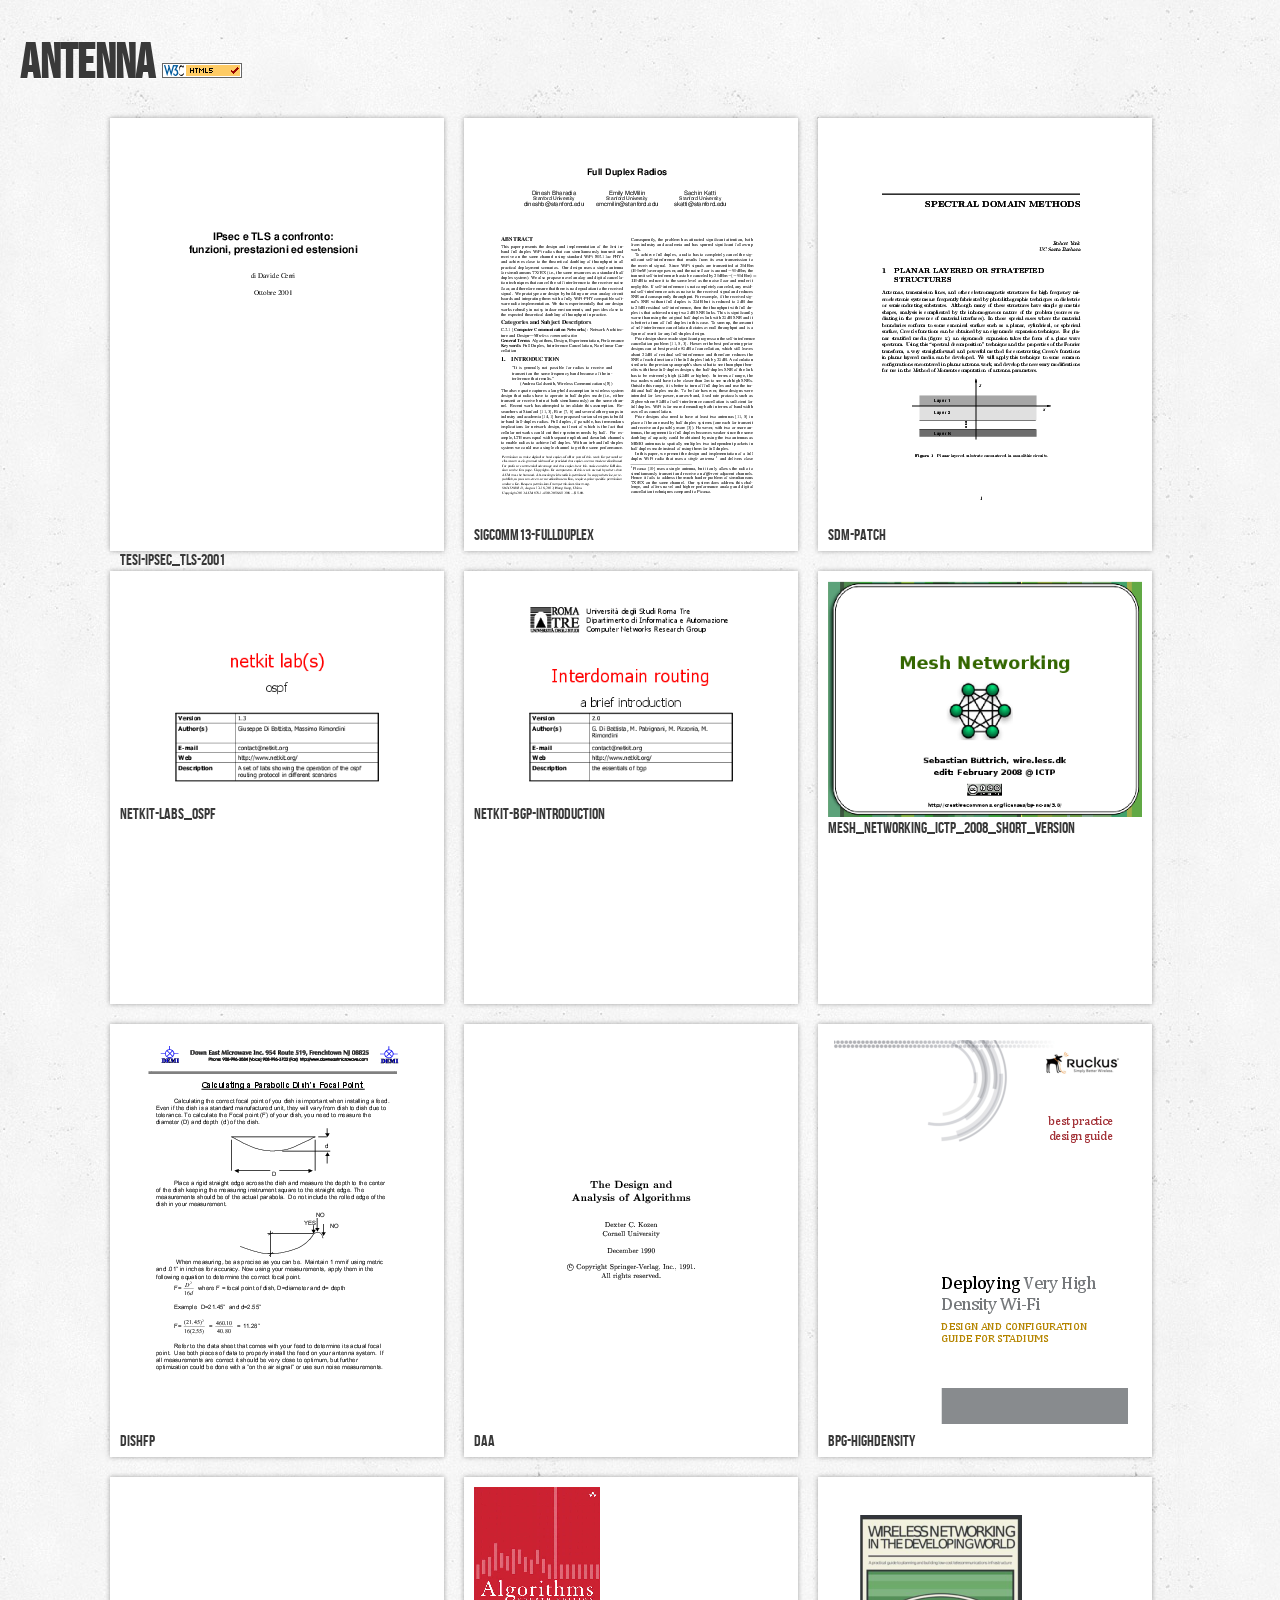
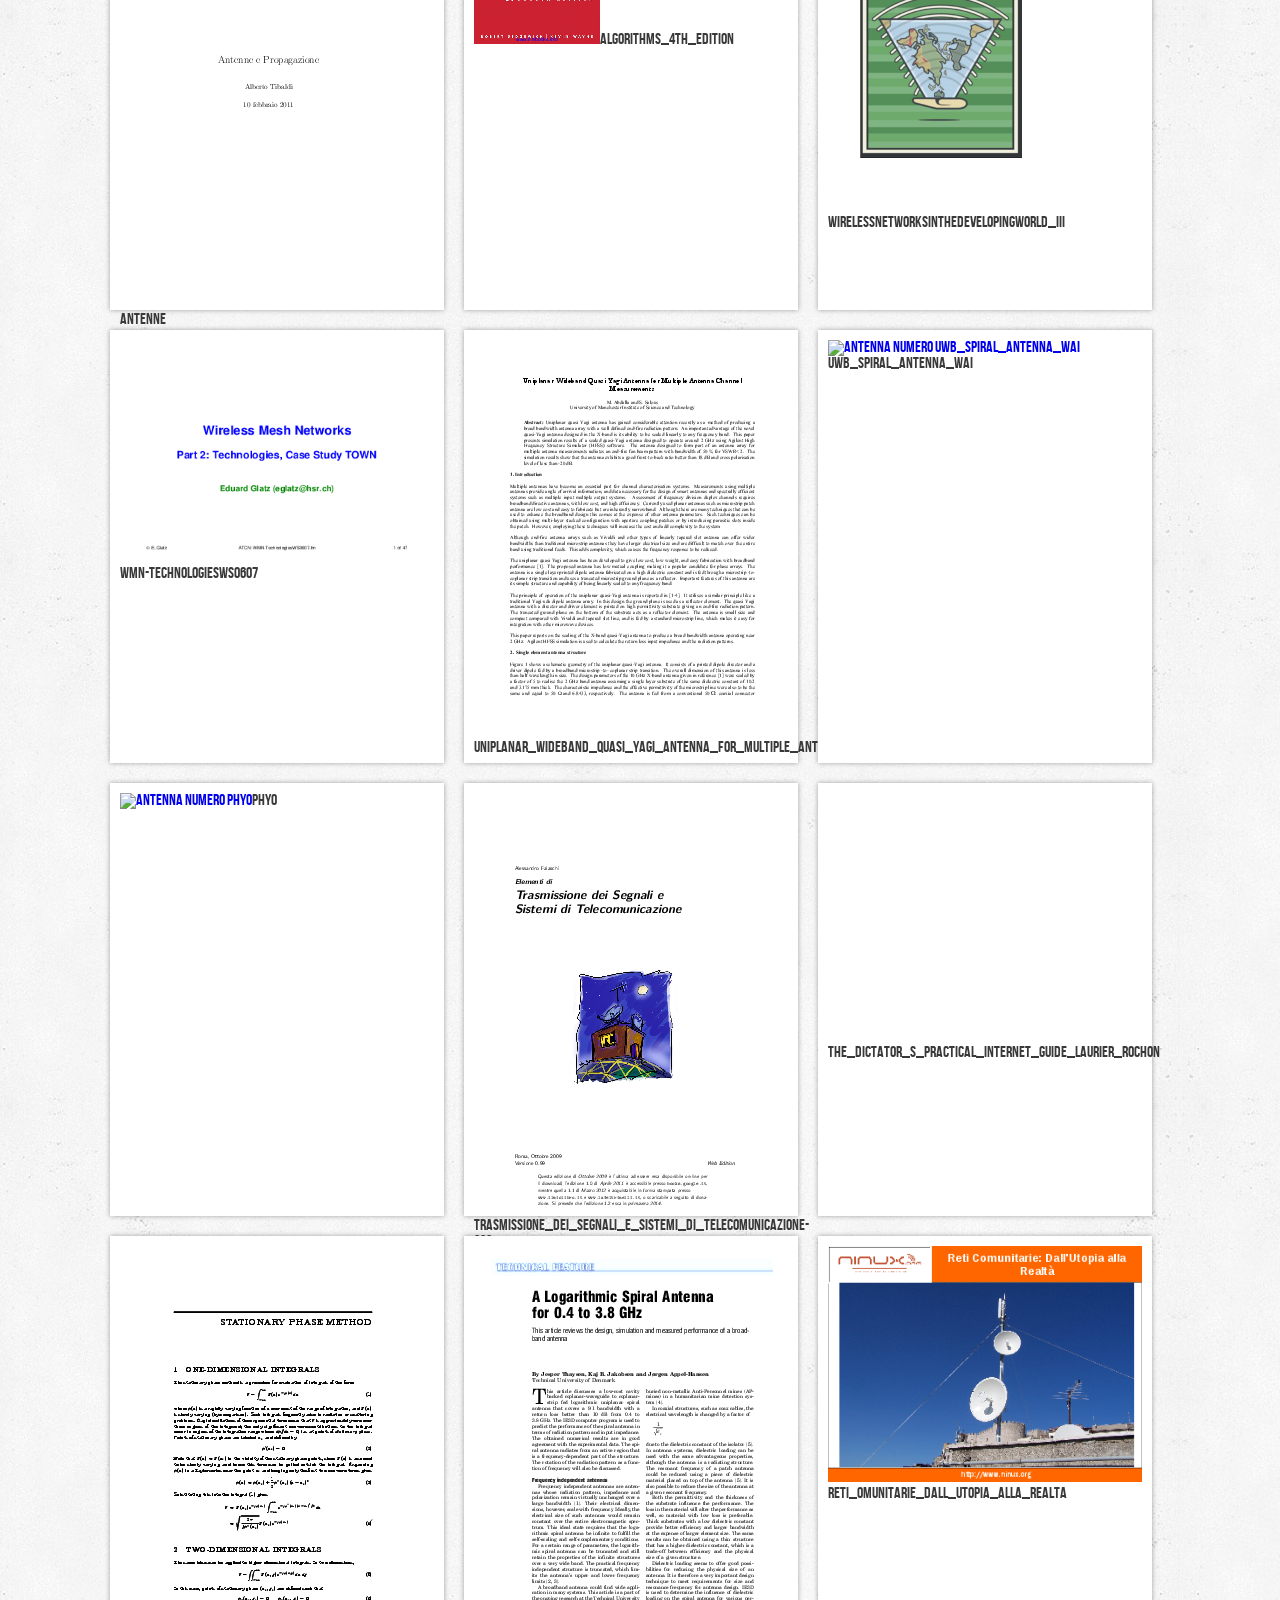
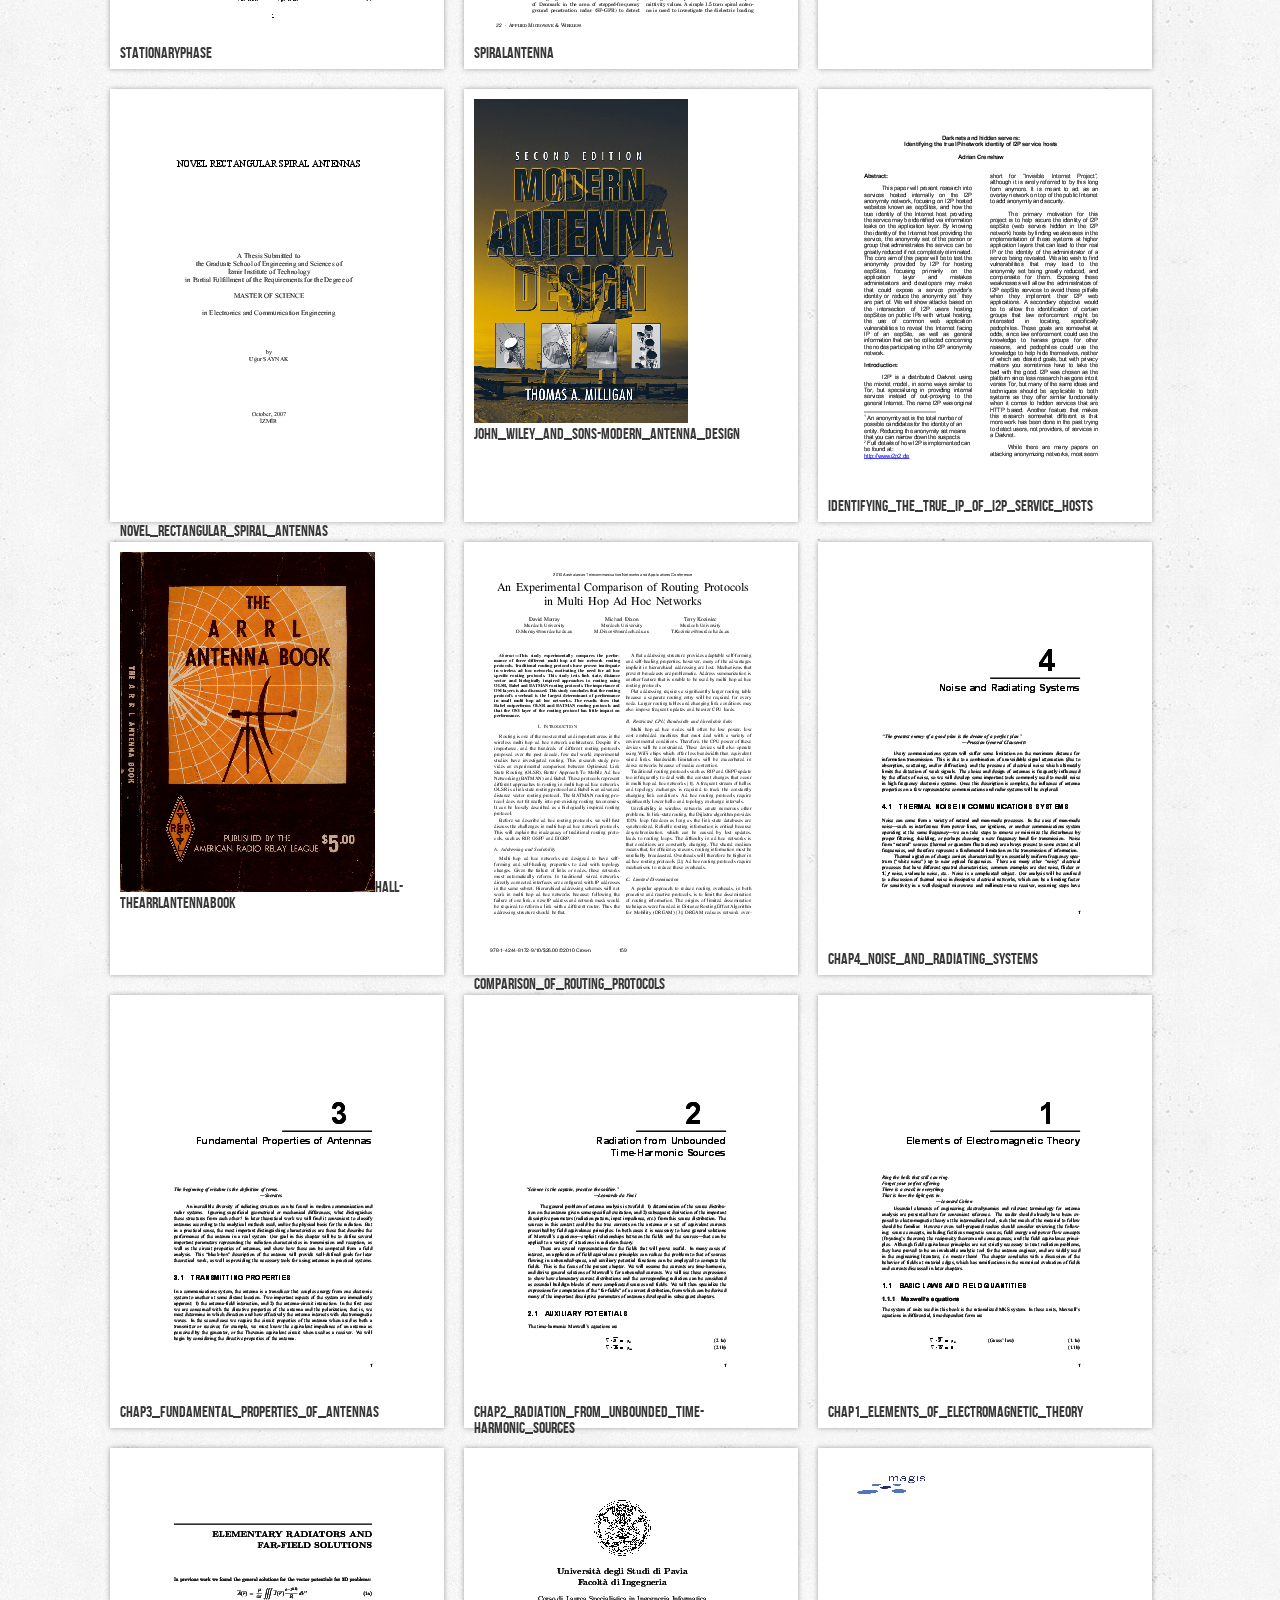
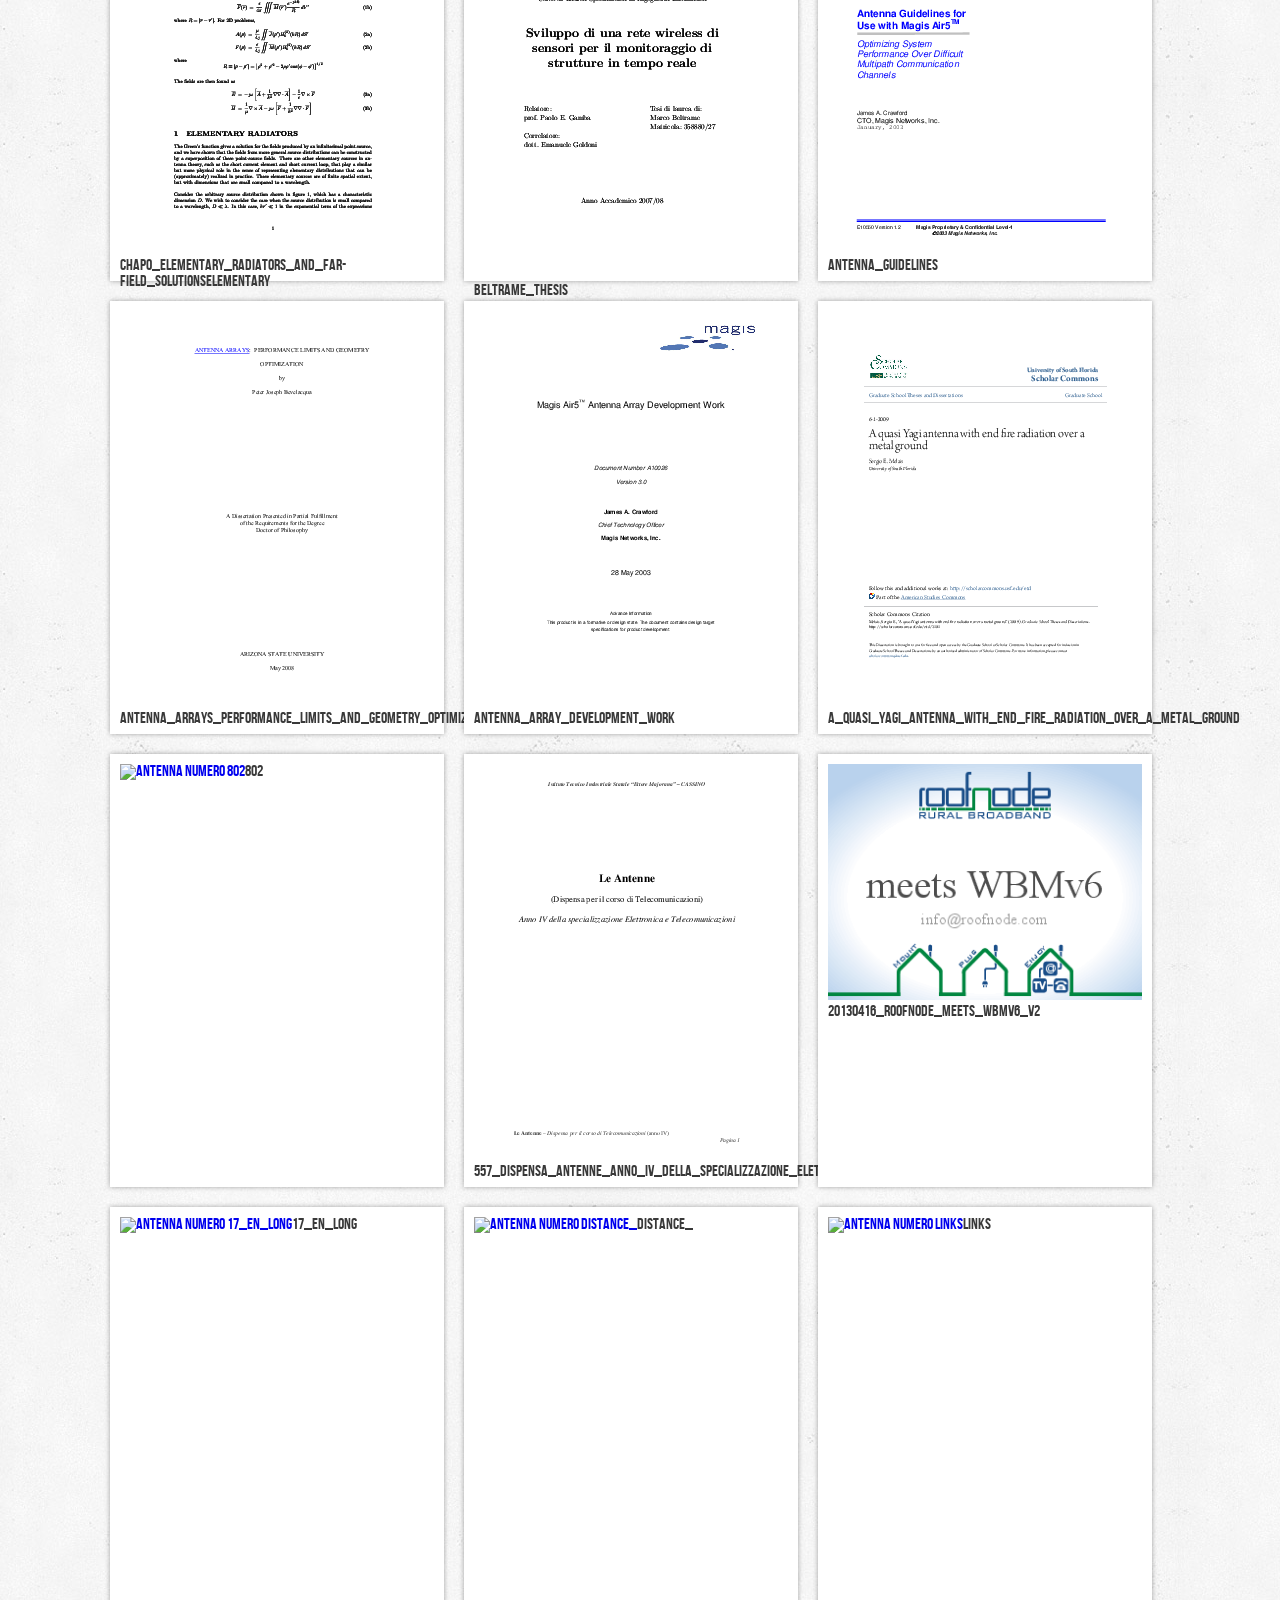
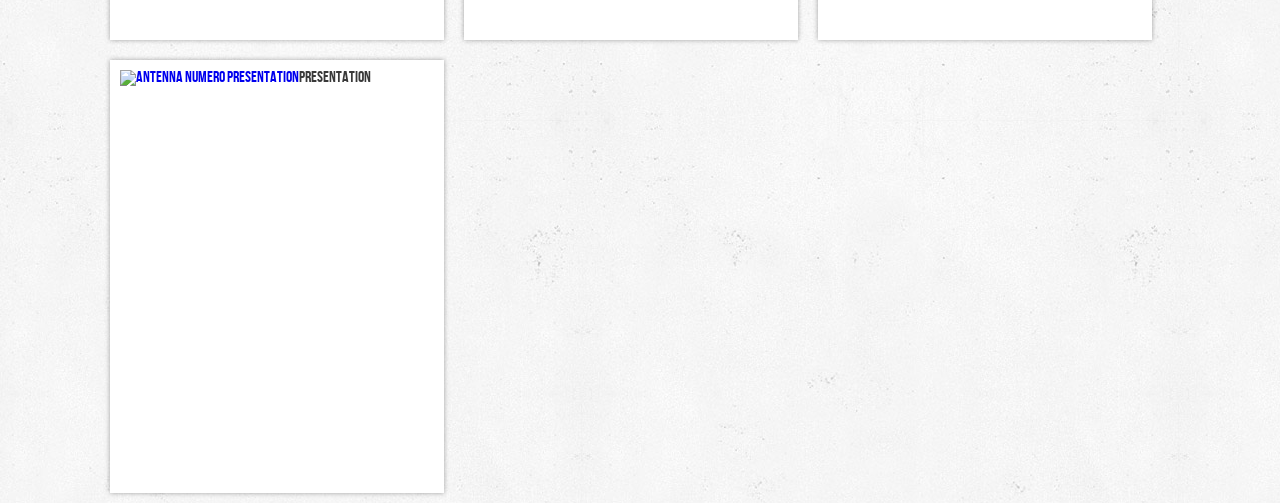
==== commit 25b9a4ea: "959546291" ====
--- a/index.html
+++ b/index.html
@@ -18,9 +18,11 @@
 <ul id="rivista">
 <li><a href="http://mutek.github.io/Antenna/PDF/tesi-ipsec_tls-2001.pdf"><img src="http://mutek.github.io/Antenna/Covers/tesi-ipsec_tls-2001.pdf.png" style="max-width: 314px;" alt="Antenna numero tesi-ipsec_tls-2001"></a><div><a href="http://mutek.github.io/Antenna/MOBI/tesi-ipsec_tls-2001.mobi">MOBI</a>    |    <a href="http://mutek.github.io/Antenna/EPUB/tesi-ipsec_tls-2001.epub">EPUB</a></div>tesi-ipsec_tls-2001</li>
 <li><a href="http://mutek.github.io/Antenna/PDF/sigcomm13-fullduplex.pdf"><img src="http://mutek.github.io/Antenna/Covers/sigcomm13-fullduplex.pdf.png" style="max-width: 314px;" alt="Antenna numero sigcomm13-fullduplex"></a><div><a href="http://mutek.github.io/Antenna/MOBI/sigcomm13-fullduplex.mobi">MOBI</a>    |    <a href="http://mutek.github.io/Antenna/EPUB/sigcomm13-fullduplex.epub">EPUB</a></div>sigcomm13-fullduplex</li>
+<li><a href="http://mutek.github.io/Antenna/PDF/sdm-patch.pdf"><img src="http://mutek.github.io/Antenna/Covers/sdm-patch.pdf.png" style="max-width: 314px;" alt="Antenna numero sdm-patch"></a><div><a href="http://mutek.github.io/Antenna/MOBI/sdm-patch.mobi">MOBI</a>    |    <a href="http://mutek.github.io/Antenna/EPUB/sdm-patch.epub">EPUB</a></div>sdm-patch</li>
 <li><a href="http://mutek.github.io/Antenna/PDF/netkit-labs_ospf.pdf"><img src="http://mutek.github.io/Antenna/Covers/netkit-labs_ospf.pdf.png" style="max-width: 314px;" alt="Antenna numero netkit-labs_ospf"></a><div><a href="http://mutek.github.io/Antenna/MOBI/netkit-labs_ospf.mobi">MOBI</a>    |    <a href="http://mutek.github.io/Antenna/EPUB/netkit-labs_ospf.epub">EPUB</a></div>netkit-labs_ospf</li>
 <li><a href="http://mutek.github.io/Antenna/PDF/netkit-bgp-introduction.pdf"><img src="http://mutek.github.io/Antenna/Covers/netkit-bgp-introduction.pdf.png" style="max-width: 314px;" alt="Antenna numero netkit-bgp-introduction"></a><div><a href="http://mutek.github.io/Antenna/MOBI/netkit-bgp-introduction.mobi">MOBI</a>    |    <a href="http://mutek.github.io/Antenna/EPUB/netkit-bgp-introduction.epub">EPUB</a></div>netkit-bgp-introduction</li>
 <li><a href="http://mutek.github.io/Antenna/PDF/mesh_networking_ICTP_2008_short_version.pdf"><img src="http://mutek.github.io/Antenna/Covers/mesh_networking_ICTP_2008_short_version.pdf.png" style="max-width: 314px;" alt="Antenna numero mesh_networking_ICTP_2008_short_version"></a><div><a href="http://mutek.github.io/Antenna/MOBI/mesh_networking_ICTP_2008_short_version.mobi">MOBI</a>    |    <a href="http://mutek.github.io/Antenna/EPUB/mesh_networking_ICTP_2008_short_version.epub">EPUB</a></div>mesh_networking_ICTP_2008_short_version</li>
+<li><a href="http://mutek.github.io/Antenna/PDF/dishfp.pdf"><img src="http://mutek.github.io/Antenna/Covers/dishfp.pdf.png" style="max-width: 314px;" alt="Antenna numero dishfp"></a><div><a href="http://mutek.github.io/Antenna/MOBI/dishfp.mobi">MOBI</a>    |    <a href="http://mutek.github.io/Antenna/EPUB/dishfp.epub">EPUB</a></div>dishfp</li>
 <li><a href="http://mutek.github.io/Antenna/PDF/daa.pdf"><img src="http://mutek.github.io/Antenna/Covers/daa.pdf.png" style="max-width: 314px;" alt="Antenna numero daa"></a><div><a href="http://mutek.github.io/Antenna/MOBI/daa.mobi">MOBI</a>    |    <a href="http://mutek.github.io/Antenna/EPUB/daa.epub">EPUB</a></div>daa</li>
 <li><a href="http://mutek.github.io/Antenna/PDF/bpg-highdensity.pdf"><img src="http://mutek.github.io/Antenna/Covers/bpg-highdensity.pdf.png" style="max-width: 314px;" alt="Antenna numero bpg-highdensity"></a><div><a href="http://mutek.github.io/Antenna/MOBI/bpg-highdensity.mobi">MOBI</a>    |    <a href="http://mutek.github.io/Antenna/EPUB/bpg-highdensity.epub">EPUB</a></div>bpg-highdensity</li>
 <li><a href="http://mutek.github.io/Antenna/PDF/antenne.pdf"><img src="http://mutek.github.io/Antenna/Covers/antenne.pdf.png" style="max-width: 314px;" alt="Antenna numero antenne"></a><div><a href="http://mutek.github.io/Antenna/MOBI/antenne.mobi">MOBI</a>    |    <a href="http://mutek.github.io/Antenna/EPUB/antenne.epub">EPUB</a></div>antenne</li>
@@ -32,6 +34,7 @@
 <li><a href="http://mutek.github.io/Antenna/PDF/Phyo.pdf"><img src="http://mutek.github.io/Antenna/Covers/Phyo.pdf.png" style="max-width: 314px;" alt="Antenna numero Phyo"></a><div><a href="http://mutek.github.io/Antenna/MOBI/Phyo.mobi">MOBI</a>    |    <a href="http://mutek.github.io/Antenna/EPUB/Phyo.epub">EPUB</a></div>Phyo</li>
 <li><a href="http://mutek.github.io/Antenna/PDF/Trasmissione_dei_Segnali_e_Sistemi_di_Telecomunicazione-099.pdf"><img src="http://mutek.github.io/Antenna/Covers/Trasmissione_dei_Segnali_e_Sistemi_di_Telecomunicazione-099.pdf.png" style="max-width: 314px;" alt="Antenna numero Trasmissione_dei_Segnali_e_Sistemi_di_Telecomunicazione-099"></a><div><a href="http://mutek.github.io/Antenna/MOBI/Trasmissione_dei_Segnali_e_Sistemi_di_Telecomunicazione-099.mobi">MOBI</a>    |    <a href="http://mutek.github.io/Antenna/EPUB/Trasmissione_dei_Segnali_e_Sistemi_di_Telecomunicazione-099.epub">EPUB</a></div>Trasmissione_dei_Segnali_e_Sistemi_di_Telecomunicazione-099</li>
 <li><a href="http://mutek.github.io/Antenna/PDF/The_Dictator_s_Practical_Internet_Guide_Laurier_Rochon.pdf"><img src="http://mutek.github.io/Antenna/Covers/The_Dictator_s_Practical_Internet_Guide_Laurier_Rochon.pdf.png" style="max-width: 314px;" alt="Antenna numero The_Dictator_s_Practical_Internet_Guide_Laurier_Rochon"></a><div><a href="http://mutek.github.io/Antenna/MOBI/The_Dictator_s_Practical_Internet_Guide_Laurier_Rochon.mobi">MOBI</a>    |    <a href="http://mutek.github.io/Antenna/EPUB/The_Dictator_s_Practical_Internet_Guide_Laurier_Rochon.epub">EPUB</a></div>The_Dictator_s_Practical_Internet_Guide_Laurier_Rochon</li>
+<li><a href="http://mutek.github.io/Antenna/PDF/StationaryPhase.pdf"><img src="http://mutek.github.io/Antenna/Covers/StationaryPhase.pdf.png" style="max-width: 314px;" alt="Antenna numero StationaryPhase"></a><div><a href="http://mutek.github.io/Antenna/MOBI/StationaryPhase.mobi">MOBI</a>    |    <a href="http://mutek.github.io/Antenna/EPUB/StationaryPhase.epub">EPUB</a></div>StationaryPhase</li>
 <li><a href="http://mutek.github.io/Antenna/PDF/SpiralAntenna.pdf"><img src="http://mutek.github.io/Antenna/Covers/SpiralAntenna.pdf.png" style="max-width: 314px;" alt="Antenna numero SpiralAntenna"></a><div><a href="http://mutek.github.io/Antenna/MOBI/SpiralAntenna.mobi">MOBI</a>    |    <a href="http://mutek.github.io/Antenna/EPUB/SpiralAntenna.epub">EPUB</a></div>SpiralAntenna</li>
 <li><a href="http://mutek.github.io/Antenna/PDF/Reti_omunitarie_dall_utopia_alla_realta.pdf"><img src="http://mutek.github.io/Antenna/Covers/Reti_omunitarie_dall_utopia_alla_realta.pdf.png" style="max-width: 314px;" alt="Antenna numero Reti_omunitarie_dall_utopia_alla_realta"></a><div><a href="http://mutek.github.io/Antenna/MOBI/Reti_omunitarie_dall_utopia_alla_realta.mobi">MOBI</a>    |    <a href="http://mutek.github.io/Antenna/EPUB/Reti_omunitarie_dall_utopia_alla_realta.epub">EPUB</a></div>Reti_omunitarie_dall_utopia_alla_realta</li>
 <li><a href="http://mutek.github.io/Antenna/PDF/Novel_Rectangular_Spiral_Antennas.pdf"><img src="http://mutek.github.io/Antenna/Covers/Novel_Rectangular_Spiral_Antennas.pdf.png" style="max-width: 314px;" alt="Antenna numero Novel_Rectangular_Spiral_Antennas"></a><div><a href="http://mutek.github.io/Antenna/MOBI/Novel_Rectangular_Spiral_Antennas.mobi">MOBI</a>    |    <a href="http://mutek.github.io/Antenna/EPUB/Novel_Rectangular_Spiral_Antennas.epub">EPUB</a></div>Novel_Rectangular_Spiral_Antennas</li>
@@ -39,6 +42,11 @@
 <li><a href="http://mutek.github.io/Antenna/PDF/Identifying_the_true_IP_of_I2P_service_hosts.pdf"><img src="http://mutek.github.io/Antenna/Covers/Identifying_the_true_IP_of_I2P_service_hosts.pdf.png" style="max-width: 314px;" alt="Antenna numero Identifying_the_true_IP_of_I2P_service_hosts"></a><div><a href="http://mutek.github.io/Antenna/MOBI/Identifying_the_true_IP_of_I2P_service_hosts.mobi">MOBI</a>    |    <a href="http://mutek.github.io/Antenna/EPUB/Identifying_the_true_IP_of_I2P_service_hosts.epub">EPUB</a></div>Identifying_the_true_IP_of_I2P_service_hosts</li>
 <li><a href="http://mutek.github.io/Antenna/PDF/Hall-TheArrlAntennaBook.pdf"><img src="http://mutek.github.io/Antenna/Covers/Hall-TheArrlAntennaBook.pdf.png" style="max-width: 314px;" alt="Antenna numero Hall-TheArrlAntennaBook"></a><div><a href="http://mutek.github.io/Antenna/MOBI/Hall-TheArrlAntennaBook.mobi">MOBI</a>    |    <a href="http://mutek.github.io/Antenna/EPUB/Hall-TheArrlAntennaBook.epub">EPUB</a></div>Hall-TheArrlAntennaBook</li>
 <li><a href="http://mutek.github.io/Antenna/PDF/Comparison_of_Routing_Protocols.pdf"><img src="http://mutek.github.io/Antenna/Covers/Comparison_of_Routing_Protocols.pdf.png" style="max-width: 314px;" alt="Antenna numero Comparison_of_Routing_Protocols"></a><div><a href="http://mutek.github.io/Antenna/MOBI/Comparison_of_Routing_Protocols.mobi">MOBI</a>    |    <a href="http://mutek.github.io/Antenna/EPUB/Comparison_of_Routing_Protocols.epub">EPUB</a></div>Comparison_of_Routing_Protocols</li>
+<li><a href="http://mutek.github.io/Antenna/PDF/Chap4_Noise_and_Radiating_Systems.pdf"><img src="http://mutek.github.io/Antenna/Covers/Chap4_Noise_and_Radiating_Systems.pdf.png" style="max-width: 314px;" alt="Antenna numero Chap4_Noise_and_Radiating_Systems"></a><div><a href="http://mutek.github.io/Antenna/MOBI/Chap4_Noise_and_Radiating_Systems.mobi">MOBI</a>    |    <a href="http://mutek.github.io/Antenna/EPUB/Chap4_Noise_and_Radiating_Systems.epub">EPUB</a></div>Chap4_Noise_and_Radiating_Systems</li>
+<li><a href="http://mutek.github.io/Antenna/PDF/Chap3_Fundamental_Properties_of_Antennas.pdf"><img src="http://mutek.github.io/Antenna/Covers/Chap3_Fundamental_Properties_of_Antennas.pdf.png" style="max-width: 314px;" alt="Antenna numero Chap3_Fundamental_Properties_of_Antennas"></a><div><a href="http://mutek.github.io/Antenna/MOBI/Chap3_Fundamental_Properties_of_Antennas.mobi">MOBI</a>    |    <a href="http://mutek.github.io/Antenna/EPUB/Chap3_Fundamental_Properties_of_Antennas.epub">EPUB</a></div>Chap3_Fundamental_Properties_of_Antennas</li>
+<li><a href="http://mutek.github.io/Antenna/PDF/Chap2_Radiation_from_Unbounded_Time-Harmonic_Sources.pdf"><img src="http://mutek.github.io/Antenna/Covers/Chap2_Radiation_from_Unbounded_Time-Harmonic_Sources.pdf.png" style="max-width: 314px;" alt="Antenna numero Chap2_Radiation_from_Unbounded_Time-Harmonic_Sources"></a><div><a href="http://mutek.github.io/Antenna/MOBI/Chap2_Radiation_from_Unbounded_Time-Harmonic_Sources.mobi">MOBI</a>    |    <a href="http://mutek.github.io/Antenna/EPUB/Chap2_Radiation_from_Unbounded_Time-Harmonic_Sources.epub">EPUB</a></div>Chap2_Radiation_from_Unbounded_Time-Harmonic_Sources</li>
+<li><a href="http://mutek.github.io/Antenna/PDF/Chap1_Elements_of_Electromagnetic_Theory.pdf"><img src="http://mutek.github.io/Antenna/Covers/Chap1_Elements_of_Electromagnetic_Theory.pdf.png" style="max-width: 314px;" alt="Antenna numero Chap1_Elements_of_Electromagnetic_Theory"></a><div><a href="http://mutek.github.io/Antenna/MOBI/Chap1_Elements_of_Electromagnetic_Theory.mobi">MOBI</a>    |    <a href="http://mutek.github.io/Antenna/EPUB/Chap1_Elements_of_Electromagnetic_Theory.epub">EPUB</a></div>Chap1_Elements_of_Electromagnetic_Theory</li>
+<li><a href="http://mutek.github.io/Antenna/PDF/Chap0_Elementary_Radiators_and_Far-Field_SolutionsElementary.pdf"><img src="http://mutek.github.io/Antenna/Covers/Chap0_Elementary_Radiators_and_Far-Field_SolutionsElementary.pdf.png" style="max-width: 314px;" alt="Antenna numero Chap0_Elementary_Radiators_and_Far-Field_SolutionsElementary"></a><div><a href="http://mutek.github.io/Antenna/MOBI/Chap0_Elementary_Radiators_and_Far-Field_SolutionsElementary.mobi">MOBI</a>    |    <a href="http://mutek.github.io/Antenna/EPUB/Chap0_Elementary_Radiators_and_Far-Field_SolutionsElementary.epub">EPUB</a></div>Chap0_Elementary_Radiators_and_Far-Field_SolutionsElementary</li>
 <li><a href="http://mutek.github.io/Antenna/PDF/Beltrame_Thesis.pdf"><img src="http://mutek.github.io/Antenna/Covers/Beltrame_Thesis.pdf.png" style="max-width: 314px;" alt="Antenna numero Beltrame_Thesis"></a><div><a href="http://mutek.github.io/Antenna/MOBI/Beltrame_Thesis.mobi">MOBI</a>    |    <a href="http://mutek.github.io/Antenna/EPUB/Beltrame_Thesis.epub">EPUB</a></div>Beltrame_Thesis</li>
 <li><a href="http://mutek.github.io/Antenna/PDF/Antenna_Guidelines.pdf"><img src="http://mutek.github.io/Antenna/Covers/Antenna_Guidelines.pdf.png" style="max-width: 314px;" alt="Antenna numero Antenna_Guidelines"></a><div><a href="http://mutek.github.io/Antenna/MOBI/Antenna_Guidelines.mobi">MOBI</a>    |    <a href="http://mutek.github.io/Antenna/EPUB/Antenna_Guidelines.epub">EPUB</a></div>Antenna_Guidelines</li>
 <li><a href="http://mutek.github.io/Antenna/PDF/Antenna_Arrays_Performance_Limits_and_Geometry_Optimization.pdf"><img src="http://mutek.github.io/Antenna/Covers/Antenna_Arrays_Performance_Limits_and_Geometry_Optimization.pdf.png" style="max-width: 314px;" alt="Antenna numero Antenna_Arrays_Performance_Limits_and_Geometry_Optimization"></a><div><a href="http://mutek.github.io/Antenna/MOBI/Antenna_Arrays_Performance_Limits_and_Geometry_Optimization.mobi">MOBI</a>    |    <a href="http://mutek.github.io/Antenna/EPUB/Antenna_Arrays_Performance_Limits_and_Geometry_Optimization.epub">EPUB</a></div>Antenna_Arrays_Performance_Limits_and_Geometry_Optimization</li>
